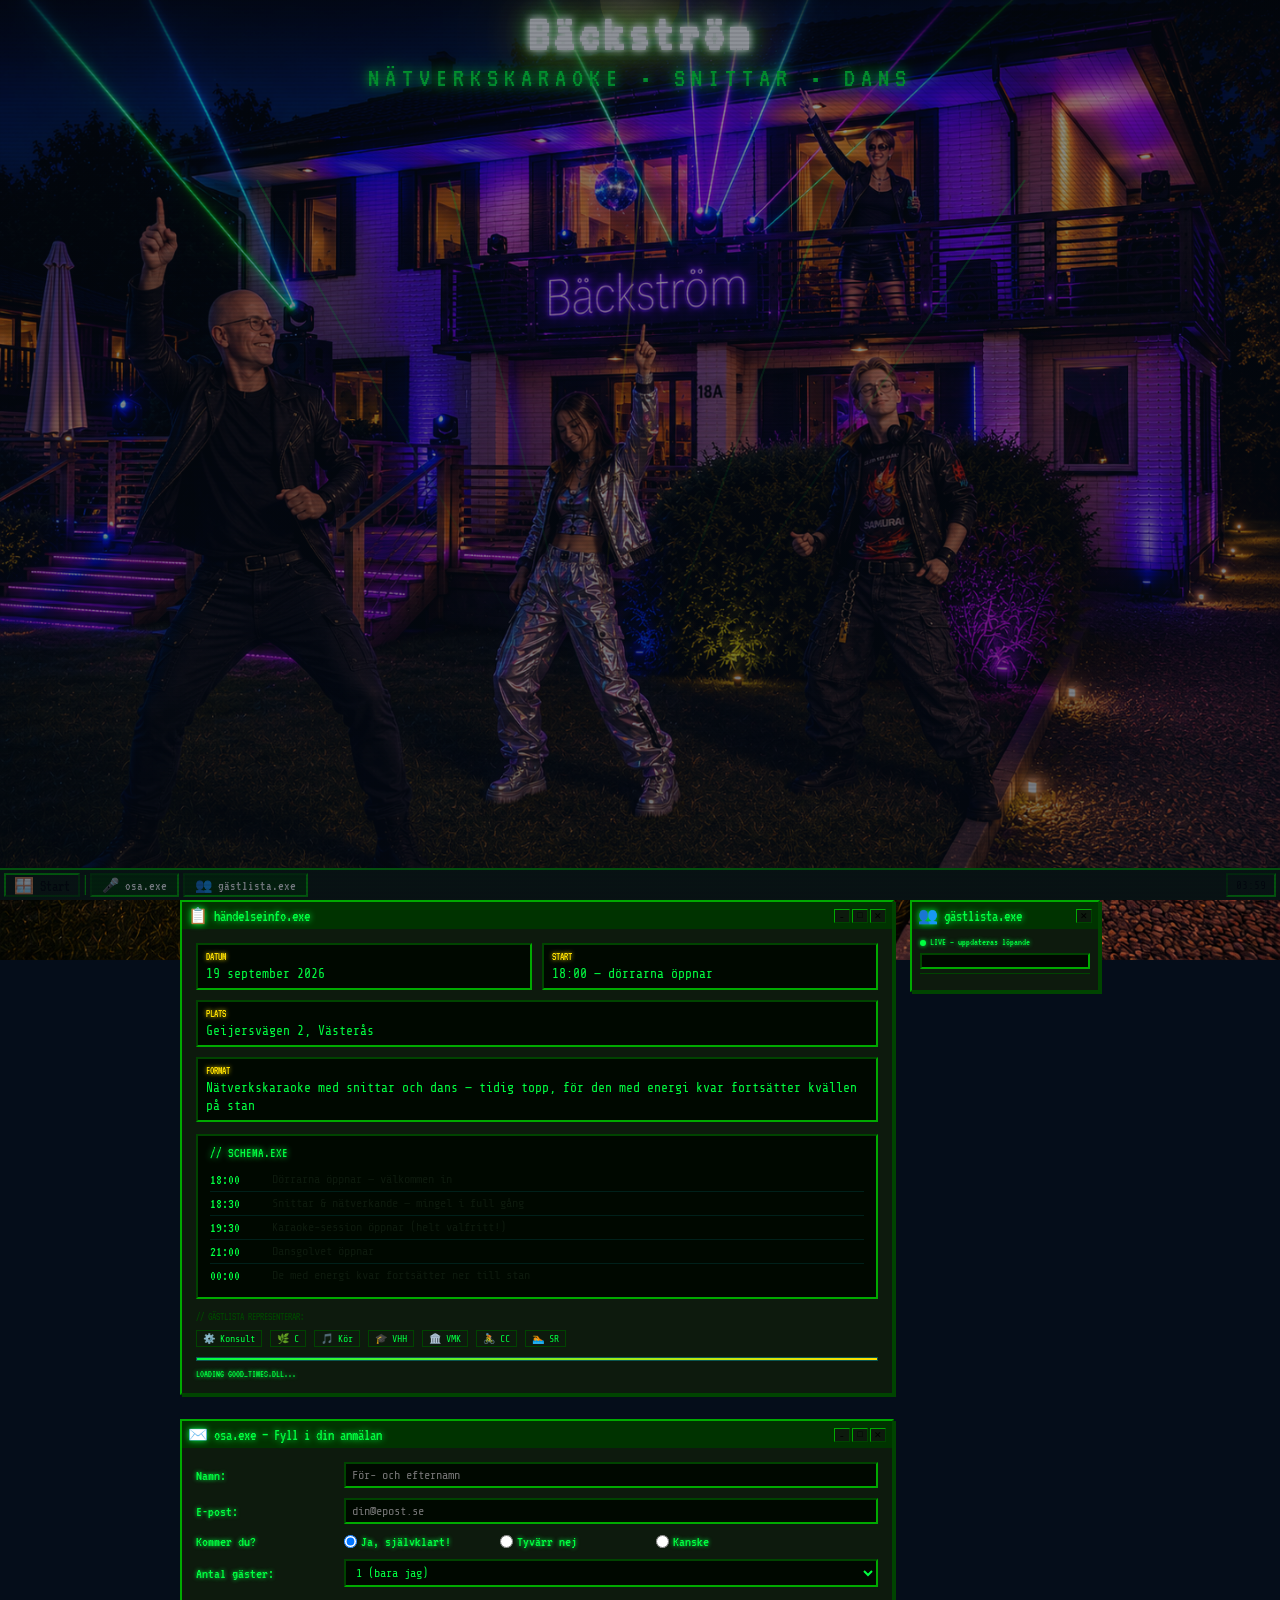
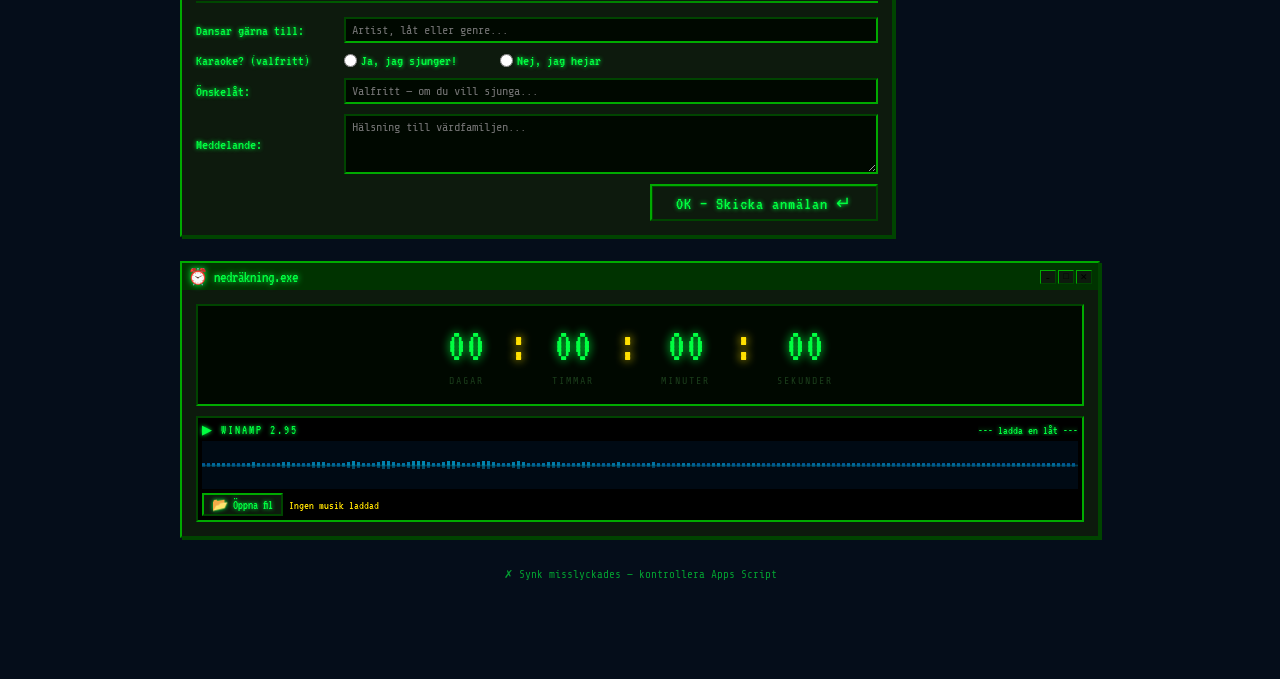
==== index.html @ 22a41041 "Rename backstrom_party (9).html to index.html" ====
﻿<!DOCTYPE html>
<html lang="sv">
<head>
<meta charset="UTF-8">
<meta name="viewport" content="width=device-width, initial-scale=1.0">
<title>Bäckström — Nätverkskaraoke 2026</title>
<link href="https://fonts.googleapis.com/css2?family=VT323&family=Share+Tech+Mono&display=swap" rel="stylesheet">
<style>
  :root {
    --neon-cyan: #00ff41;
    --neon-purple: #ffe000;
    --neon-green: #00ff41;
    --night-blue: #050d1a;
    --deep-navy: #000800;
    --win95-gray: #0d1a0d;
    --win95-dark: #1a3d1a;
    --win95-darker: #004400;
    --win95-light: #00aa00;
    --win95-blue: #003300;
  }

  * { margin: 0; padding: 0; box-sizing: border-box; }

  body {
    background: var(--night-blue) url('f44be5ad-2b08-467b-ac08-a666fe1b7e8d.png') center top / cover no-repeat fixed;
    color: var(--win95-gray);
    font-family: 'Share Tech Mono', monospace;
    min-height: 100vh;
    overflow-x: hidden;
    cursor: default;
  }

  body::before {
    content: '';
    position: fixed;
    top: 0; left: 0; right: 0; bottom: 0;
    background: linear-gradient(to bottom, rgba(5,13,26,0.45) 0%, rgba(5,13,26,0.55) 100%), repeating-linear-gradient(0deg, transparent, transparent 2px, rgba(0,0,0,0.08) 2px, rgba(0,0,0,0.08) 4px);
    pointer-events: none;
    z-index: 1000;
  }

  .laser-bg { position: fixed; top: 0; left: 0; right: 0; bottom: 0; overflow: hidden; z-index: 0; }
  .laser { position: absolute; top: 20%; width: 2px; height: 60vh; transform-origin: top center; opacity: 0.3; }
  .laser:nth-child(1) { left: 20%; background: linear-gradient(180deg, var(--neon-cyan), transparent); transform: rotate(-30deg); animation: laserpulse 3s ease-in-out infinite; }
  .laser:nth-child(2) { left: 35%; background: linear-gradient(180deg, var(--neon-green), transparent); transform: rotate(-15deg); animation: laserpulse 3.5s ease-in-out infinite 0.5s; }
  .laser:nth-child(3) { left: 50%; background: linear-gradient(180deg, var(--neon-purple), transparent); transform: rotate(5deg); animation: laserpulse 2.8s ease-in-out infinite 1s; }
  .laser:nth-child(4) { left: 65%; background: linear-gradient(180deg, var(--neon-cyan), transparent); transform: rotate(20deg); animation: laserpulse 4s ease-in-out infinite 0.3s; }
  .laser:nth-child(5) { left: 80%; background: linear-gradient(180deg, var(--neon-green), transparent); transform: rotate(35deg); animation: laserpulse 3.2s ease-in-out infinite 0.8s; }
  @keyframes laserpulse { 0%, 100% { opacity: 0.15; } 50% { opacity: 0.45; } }

  .disco-ball {
    position: fixed; top: -40px; left: 50%; transform: translateX(-50%);
    width: 80px; height: 80px; border-radius: 50%;
    background: radial-gradient(circle at 35% 35%, #ffffff, #aaaaaa 40%, #555555 80%, #222222);
    box-shadow: 0 0 20px rgba(255,255,255,0.3), 0 0 60px rgba(0,245,255,0.2);
    animation: discorotate 8s linear infinite; z-index: 2;
  }
  .disco-string { position: fixed; top: 0; left: 50%; width: 2px; height: 40px; background: rgba(192,192,192,0.5); z-index: 2; }
  @keyframes discorotate { from { transform: translateX(-50%) rotate(0deg); } to { transform: translateX(-50%) rotate(360deg); } }

  .desktop {
    position: relative; z-index: 10;
    min-height: 100vh;
    padding: 100vh 20px 80px;
    display: flex; flex-direction: column; align-items: center; gap: 24px;
  }

  /* Hero */
  .neon-sign {
    position: fixed;
    top: 0; left: 0; right: 0;
    text-align: center;
    z-index: 100;
    padding: 8px 0 6px;
    background: linear-gradient(to bottom, rgba(0,0,0,0.7) 0%, transparent 100%);
    pointer-events: none;
  }
  .neon-sign h1 {
    font-family: 'VT323', monospace;
    font-size: clamp(28px, 5vw, 52px);
    color: #fff;
    text-shadow: 0 0 7px #fff, 0 0 10px #fff, 0 0 21px #00ff41, 0 0 42px #ffe000, 0 0 82px #ffe000;
    animation: flicker 5s infinite; letter-spacing: 4px;
  }
  .neon-sign .subtitle {
    font-family: 'VT323', monospace; font-size: clamp(18px, 3vw, 28px);
    color: var(--neon-cyan);
    text-shadow: 0 0 10px var(--neon-cyan), 0 0 20px var(--neon-cyan);
    letter-spacing: 6px; text-transform: uppercase; margin-top: 4px;
  }
  @keyframes flicker {
    0%, 19%, 21%, 23%, 25%, 54%, 56%, 100% { text-shadow: 0 0 7px #fff, 0 0 10px #fff, 0 0 21px #00ff41, 0 0 42px #ffe000, 0 0 82px #ffe000; }
    20%, 24%, 55% { text-shadow: none; color: rgba(255,255,255,0.6); }
  }

  /* Layout row */
  .content-row {
    display: flex; gap: 16px; width: 100%; max-width: 920px; align-items: flex-start;
  }
  .content-main { flex: 1; display: flex; flex-direction: column; gap: 24px; min-width: 0; }
  .content-sidebar { width: 190px; flex-shrink: 0; }

  /* Win95 window */
  .win95-window {
    width: 100%;
    border: 2px solid;
    border-color: var(--win95-light) var(--win95-darker) var(--win95-darker) var(--win95-light);
    background: var(--win95-gray);
    box-shadow: 2px 2px 0 var(--win95-darker);
  }
  .win95-titlebar {
    background: var(--win95-blue); padding: 4px 6px;
    display: flex; align-items: center; justify-content: space-between; user-select: none;
  }
  .win95-titlebar .title { font-family: 'VT323', monospace; font-size: 16px; color: #00ff41; text-shadow: 0 0 6px #00ff41; display: flex; align-items: center; gap: 6px; }
  .win95-controls { display: flex; gap: 2px; }
  .win95-btn {
    width: 16px; height: 14px; background: var(--win95-gray);
    border: 1px solid; border-color: var(--win95-light) var(--win95-darker) var(--win95-darker) var(--win95-light);
    font-size: 9px; display: flex; align-items: center; justify-content: center;
    cursor: pointer; font-family: 'VT323', monospace; color: #000;
  }
  .win95-content { padding: 14px; }

  /* Event info */
  .event-info { display: grid; grid-template-columns: 1fr 1fr; gap: 10px; margin-bottom: 12px; }
  .info-field {
    background: #000800; border: 2px solid;
    border-color: var(--win95-darker) var(--win95-light) var(--win95-light) var(--win95-darker);
    padding: 6px 8px;
  }
  .info-field label { display: block; font-size: 11px; color: #ffe000; font-family: 'VT323', monospace; margin-bottom: 2px; text-shadow: 0 0 4px #ffe000; }
  .info-field span { font-size: 13px; color: #00ff41; font-family: 'Share Tech Mono', monospace; }
  .info-field.full { grid-column: 1 / -1; }

  /* Programme */
  .programme {
    background: var(--deep-navy); border: 2px solid;
    border-color: var(--win95-darker) var(--win95-light) var(--win95-light) var(--win95-darker);
    padding: 10px 12px; margin-bottom: 12px;
  }
  .programme-title { font-family: 'VT323', monospace; font-size: 14px; color: var(--neon-cyan); text-shadow: 0 0 6px var(--neon-cyan); margin-bottom: 8px; }
  .programme-item { display: flex; gap: 12px; padding: 4px 0; border-bottom: 1px solid rgba(0,245,255,0.1); font-size: 12px; }
  .programme-item:last-child { border-bottom: none; }
  .prog-time { color: var(--neon-green); min-width: 50px; font-family: 'VT323', monospace; font-size: 15px; }
  .prog-desc { color: var(--win95-gray); }

  /* Easter eggs */
  .easter-eggs { display: flex; gap: 8px; flex-wrap: wrap; margin-bottom: 10px; }
  .egg {
    font-size: 10px; color: #00ff41; border: 1px solid #004400;
    padding: 2px 6px; background: #0d1a0d; cursor: help; position: relative;
  }
  .egg:hover { background: #003300; color: #00ff41; text-shadow: 0 0 4px #00ff41; }
  .egg::after {
    content: attr(data-tip); position: absolute; bottom: 100%; left: 0;
    background: #003300; color: #00ff41; font-size: 10px; padding: 4px 8px;
    white-space: nowrap; display: none; border: 1px solid var(--win95-light); z-index: 100;
  }
  .egg:hover::after { display: block; }

  /* Progress */
  .neon-progress { height: 4px; background: rgba(0,245,255,0.1); border: 1px solid rgba(0,245,255,0.2); margin: 8px 0; overflow: hidden; }
  .neon-progress-fill { height: 100%; background: linear-gradient(90deg, var(--neon-cyan), var(--neon-purple)); box-shadow: 0 0 8px var(--neon-cyan); animation: progressscan 2s ease-in-out infinite; }
  @keyframes progressscan { 0% { width: 0%; opacity: 1; } 70% { width: 100%; opacity: 1; } 100% { width: 100%; opacity: 0; } }

  /* RSVP */
  .win95-form { display: flex; flex-direction: column; gap: 10px; }
  .form-row { display: flex; align-items: center; gap: 8px; }
  .form-row label { font-family: 'VT323', monospace; font-size: 15px; color: #00ff41; min-width: 140px; text-shadow: 0 0 4px #00ff41; }
  .win95-input, .win95-select, .win95-textarea {
    flex: 1; background: #000800; border: 2px solid;
    border-color: var(--win95-darker) var(--win95-light) var(--win95-light) var(--win95-darker);
    padding: 4px 6px; font-family: 'Share Tech Mono', monospace; font-size: 12px; color: #00ff41; outline: none;
  }
  .win95-input:focus, .win95-select:focus, .win95-textarea:focus { outline: 1px dotted #000; outline-offset: -3px; }
  .win95-textarea { resize: vertical; min-height: 60px; }
  .radio-group { display: flex; gap: 16px; flex: 1; }
  .radio-label { display: flex; align-items: center; gap: 4px; font-family: 'VT323', monospace; font-size: 15px; color: #00ff41; cursor: pointer; }
  .form-divider { height: 2px; background: linear-gradient(90deg, var(--win95-darker), var(--win95-light)); margin: 4px 0; }
  .win95-submit {
    background: var(--win95-gray); border: 2px solid;
    border-color: var(--win95-light) var(--win95-darker) var(--win95-darker) var(--win95-light);
    padding: 6px 24px; font-family: 'VT323', monospace; font-size: 18px; color: #00ff41;
    cursor: pointer; letter-spacing: 1px; box-shadow: 1px 1px 0 #004400 inset; text-shadow: 0 0 4px #00ff41;
  }
  .win95-submit:hover { background: #004400; color: #00ff41; text-shadow: 0 0 8px #00ff41; }
  .win95-submit:active { border-color: var(--win95-darker) var(--win95-light) var(--win95-light) var(--win95-darker); box-shadow: none; }

  /* Guest list sidebar */
  .guestlist-window { position: sticky; top: 20px; }
  .guestlist-inner {
    background: var(--deep-navy); border: 2px solid;
    border-color: var(--win95-darker) var(--win95-light) var(--win95-light) var(--win95-darker);
    padding: 6px; max-height: 580px; overflow-y: auto;
  }
  .guestlist-inner::-webkit-scrollbar { width: 12px; }
  .guestlist-inner::-webkit-scrollbar-track { background: var(--win95-gray); }
  .guestlist-inner::-webkit-scrollbar-thumb { background: var(--win95-gray); border: 2px solid; border-color: var(--win95-light) var(--win95-darker) var(--win95-darker) var(--win95-light); }
  .guest-entry { padding: 6px 4px; border-bottom: 1px solid rgba(0,245,255,0.12); }
  .guest-entry:last-child { border-bottom: none; }
  .guest-name { color: var(--neon-cyan); font-family: 'VT323', monospace; font-size: 15px; display: block; }
  .guest-meta { color: #ffe000; font-size: 10px; display: block; margin-top: 1px; }
  .guest-karaoke { color: var(--neon-green); font-size: 10px; }
  .guest-count { font-family: 'VT323', monospace; font-size: 12px; color: #ffe000; text-align: right; padding: 6px 4px 2px; border-top: 1px solid #004400; margin-top: 4px; }
  .live-dot { display: inline-block; width: 6px; height: 6px; border-radius: 50%; background: var(--neon-green); box-shadow: 0 0 4px var(--neon-green); animation: livepulse 1.5s ease-in-out infinite; margin-right: 4px; vertical-align: middle; }
  @keyframes livepulse { 0%, 100% { opacity: 1; } 50% { opacity: 0.3; } }

  /* Countdown */
  .countdown-window { width: 100%; max-width: 920px; }
  .countdown-display {
    background: var(--deep-navy); border: 2px solid;
    border-color: var(--win95-darker) var(--win95-light) var(--win95-light) var(--win95-darker);
    padding: 16px; display: flex; justify-content: center; gap: 24px;
  }
  .count-unit { text-align: center; }
  .count-number { font-family: 'VT323', monospace; font-size: 48px; color: var(--neon-cyan); text-shadow: 0 0 10px var(--neon-cyan); display: block; line-height: 1; }
  .count-label { font-size: 10px; color: var(--win95-dark); letter-spacing: 2px; text-transform: uppercase; }
  .count-sep { font-family: 'VT323', monospace; font-size: 48px; color: var(--neon-purple); text-shadow: 0 0 10px var(--neon-purple); line-height: 1; animation: blink 1s step-end infinite; }
  @keyframes blink { 50% { opacity: 0; } }

  /* Dialog */
  .dialog-overlay { display: none; position: fixed; top: 0; left: 0; right: 0; bottom: 0; background: rgba(0,0,0,0.5); z-index: 500; align-items: center; justify-content: center; }
  .dialog-overlay.active { display: flex; }
  .win95-dialog { background: #0d1a0d; border: 2px solid; border-color: var(--win95-light) var(--win95-darker) var(--win95-darker) var(--win95-light); width: 340px; box-shadow: 4px 4px 0 #000, 0 0 20px #00ff41; }
  .dialog-content { padding: 20px 16px; display: flex; gap: 16px; align-items: flex-start; }
  .dialog-icon { font-size: 32px; flex-shrink: 0; }
  .dialog-text { font-family: 'Share Tech Mono', monospace; font-size: 12px; color: #00ff41; line-height: 1.6; }
  .dialog-text strong { font-family: 'VT323', monospace; font-size: 16px; display: block; margin-bottom: 6px; }
  .dialog-buttons { padding: 0 16px 16px; display: flex; justify-content: center; }

  /* Taskbar */
  .taskbar { position: fixed; bottom: 0; left: 0; right: 0; height: 32px; background: var(--win95-gray); border-top: 2px solid var(--win95-light); display: flex; align-items: center; padding: 0 4px; gap: 4px; z-index: 200; }
  .start-btn { background: var(--win95-gray); border: 2px solid; border-color: var(--win95-light) var(--win95-darker) var(--win95-darker) var(--win95-light); padding: 2px 8px; font-family: 'VT323', monospace; font-size: 16px; display: flex; align-items: center; gap: 4px; cursor: pointer; height: 24px; }
  .taskbar-divider { width: 2px; height: 20px; border-left: 1px solid var(--win95-darker); border-right: 1px solid var(--win95-light); }
  .taskbar-clock { margin-left: auto; border: 2px solid; border-color: var(--win95-darker) var(--win95-light) var(--win95-light) var(--win95-darker); padding: 2px 8px; font-family: 'Share Tech Mono', monospace; font-size: 11px; color: #000; height: 24px; display: flex; align-items: center; }
  .taskbar-task { background: #003300; border: 2px solid; border-color: var(--win95-darker) var(--win95-light) var(--win95-light) var(--win95-darker); padding: 2px 10px; font-family: 'VT323', monospace; font-size: 14px; color: white; height: 24px; display: flex; align-items: center; }

  @media (max-width: 640px) {
    .content-row { flex-direction: column; }
    .content-sidebar { width: 100%; }
    .guestlist-window { position: static; }
    .event-info { grid-template-columns: 1fr; }
    .form-row { flex-direction: column; align-items: flex-start; }
    .win95-input, .win95-select, .win95-textarea { width: 100%; }
  }

  /* Winamp visualizer */
  .winamp-bar {
    margin-top: 10px;
    border: 2px solid;
    border-color: var(--win95-darker) var(--win95-light) var(--win95-light) var(--win95-darker);
    background: #000;
    padding: 4px;
  }
  .winamp-header {
    display: flex; justify-content: space-between; align-items: center;
    margin-bottom: 4px;
  }
  .winamp-label {
    font-family: 'VT323', monospace; font-size: 13px; color: var(--neon-green);
    text-shadow: 0 0 4px var(--neon-green); letter-spacing: 2px;
  }
  .winamp-track {
    font-family: 'VT323', monospace; font-size: 12px; color: var(--neon-cyan);
    overflow: hidden; white-space: nowrap; max-width: 60%;
    text-shadow: 0 0 4px var(--neon-cyan);
  }
  .winamp-canvas-wrap { position: relative; height: 48px; }
  canvas#visualizer { display: block; width: 100%; height: 48px; image-rendering: pixelated; }
  .winamp-upload {
    margin-top: 4px; display: flex; gap: 6px; align-items: center;
  }
  .winamp-upload label {
    background: #0d1a0d; border: 2px solid;
    border-color: var(--win95-light) var(--win95-darker) var(--win95-darker) var(--win95-light);
    font-family: 'VT323', monospace; font-size: 13px; color: #00ff41;
    padding: 2px 8px; cursor: pointer; text-shadow: 0 0 4px #00ff41;
  }
  .winamp-upload label:hover { background: #003300; color: #00ff41; }
  .winamp-upload label:active { border-color: var(--win95-darker) var(--win95-light) var(--win95-light) var(--win95-darker); }
  #audioFile { display: none; }
  .winamp-status { font-family: 'VT323', monospace; font-size: 12px; color: #ffe000; }
</style>
</head>
<body>

<div class="laser-bg">
  <div class="laser"></div><div class="laser"></div><div class="laser"></div>
  <div class="laser"></div><div class="laser"></div>
</div>
<div class="disco-string"></div>
<div class="disco-ball"></div>

<div class="desktop">

  <div class="neon-sign">
    <h1>Bäckström</h1>
    <div class="subtitle">Nätverkskaraoke &bull; Snittar &bull; Dans</div>
  </div>

  <!-- Main row: info+form left, guestlist right -->
  <div class="content-row">

    <div class="content-main">

      <!-- Event info -->
      <div class="win95-window">
        <div class="win95-titlebar">
          <div class="title"><span>📋</span> händelseinfo.exe</div>
          <div class="win95-controls"><div class="win95-btn">_</div><div class="win95-btn">□</div><div class="win95-btn">✕</div></div>
        </div>
        <div class="win95-content">
          <div class="event-info">
            <div class="info-field"><label>DATUM</label><span>19 september 2026</span></div>
            <div class="info-field"><label>START</label><span>18:00 — dörrarna öppnar</span></div>
            <div class="info-field full"><label>PLATS</label><span>Geijersvägen 2, Västerås</span></div>
            <div class="info-field full"><label>FORMAT</label><span>Nätverkskaraoke med snittar och dans — tidig topp, för den med energi kvar fortsätter kvällen på stan</span></div>
          </div>

          <div class="programme">
            <div class="programme-title">// SCHEMA.EXE</div>
            <div class="programme-item"><span class="prog-time">18:00</span><span class="prog-desc">Dörrarna öppnar — välkommen in</span></div>
            <div class="programme-item"><span class="prog-time">18:30</span><span class="prog-desc">Snittar & nätverkande — mingel i full gång</span></div>
            <div class="programme-item"><span class="prog-time">19:30</span><span class="prog-desc">Karaoke-session öppnar (helt valfritt!)</span></div>
            <div class="programme-item"><span class="prog-time">21:00</span><span class="prog-desc">Dansgolvet öppnar</span></div>
            <div class="programme-item"><span class="prog-time">00:00</span><span class="prog-desc">De med energi kvar fortsätter ner till stan</span></div>
          </div>

          <div style="margin-bottom:8px; font-size:11px; color: var(--win95-darker); font-family: 'VT323', monospace;">// GÄSTLISTA REPRESENTERAR:</div>
          <div class="easter-eggs">
            <div class="egg" data-tip="Konsultbranschen">⚙️ Konsult</div>
            <div class="egg" data-tip="Centerpartiet Västerås">🌿 C</div>
            <div class="egg" data-tip="Kören — stämmer upp">🎵 Kör</div>
            <div class="egg" data-tip="Högskolekamrater">🎓 VHH</div>
            <div class="egg" data-tip="Kommunen">🏛️ VMK</div>
            <div class="egg" data-tip="Cykelklubben">🚴 CC</div>
            <div class="egg" data-tip="SwimRun-entusiaster">🏊 SR</div>
          </div>
          <div class="neon-progress"><div class="neon-progress-fill"></div></div>
          <div style="font-size: 10px; color: #00ff41; font-family: 'VT323', monospace; text-shadow: 0 0 4px #00ff41;">LOADING GOOD_TIMES.DLL...</div>
        </div>
      </div>

      <!-- RSVP -->
      <div class="win95-window">
        <div class="win95-titlebar">
          <div class="title"><span>✉️</span> osa.exe — Fyll i din anmälan</div>
          <div class="win95-controls"><div class="win95-btn">_</div><div class="win95-btn">□</div><div class="win95-btn">✕</div></div>
        </div>
        <div class="win95-content">
          <div class="win95-form" id="rsvpForm">
            <div class="form-row">
              <label>Namn:</label>
              <input type="text" class="win95-input" id="name" placeholder="För- och efternamn">
            </div>
            <div class="form-row">
              <label>E-post:</label>
              <input type="email" class="win95-input" id="email" placeholder="din@epost.se">
            </div>
            <div class="form-row">
              <label>Kommer du?</label>
              <div class="radio-group">
                <label class="radio-label"><input type="radio" name="attending" value="ja" checked> Ja, självklart!</label>
                <label class="radio-label"><input type="radio" name="attending" value="nej"> Tyvärr nej</label>
                <label class="radio-label"><input type="radio" name="attending" value="kanske"> Kanske</label>
              </div>
            </div>
            <div class="form-row">
              <label>Antal gäster:</label>
              <select class="win95-select" id="guests">
                <option>1 (bara jag)</option><option>2</option><option>3</option><option>4+</option>
              </select>
            </div>
            <div class="form-divider"></div>
            <div class="form-row">
              <label>Dansar gärna till:</label>
              <input type="text" class="win95-input" id="allergies" placeholder="Artist, låt eller genre...">
            </div>
            <div class="form-row">
              <label>Karaoke? (valfritt)</label>
              <div class="radio-group">
                <label class="radio-label"><input type="radio" name="karaoke" value="ja"> Ja, jag sjunger!</label>
                <label class="radio-label"><input type="radio" name="karaoke" value="nej"> Nej, jag hejar</label>
              </div>
            </div>
            <div class="form-row">
              <label>Önskelåt:</label>
              <input type="text" class="win95-input" id="song" placeholder="Valfritt — om du vill sjunga...">
            </div>
            <div class="form-row">
              <label>Meddelande:</label>
              <textarea class="win95-textarea" id="message" placeholder="Hälsning till värdfamiljen..."></textarea>
            </div>
            <div style="display:flex; justify-content:flex-end;">
              <button class="win95-submit" onclick="submitRSVP()">OK — Skicka anmälan ↵</button>
            </div>
          </div>
        </div>
      </div>

    </div><!-- /content-main -->

    <!-- Sidebar: guest list -->
    <div class="content-sidebar">
      <div class="win95-window guestlist-window">
        <div class="win95-titlebar">
          <div class="title"><span>👥</span> gästlista.exe</div>
          <div class="win95-controls"><div class="win95-btn">✕</div></div>
        </div>
        <div class="win95-content" style="padding: 8px;">
          <div style="font-size:10px; color: #00ff41; font-family:'VT323',monospace; margin-bottom:6px; text-shadow: 0 0 4px #00ff41;">
            <span class="live-dot"></span>LIVE — uppdateras löpande
          </div>
          <div class="guestlist-inner" id="guestList">
          </div>
          <div class="guest-count" id="guestCountLine"></div>
        </div>
      </div>
    </div>

  </div><!-- /content-row -->

  <!-- Countdown at bottom -->
  <div class="win95-window countdown-window">
    <div class="win95-titlebar">
      <div class="title"><span>⏰</span> nedräkning.exe</div>
      <div class="win95-controls"><div class="win95-btn">_</div><div class="win95-btn">□</div><div class="win95-btn">✕</div></div>
    </div>
    <div class="win95-content">
      <div class="countdown-display">
        <div class="count-unit"><span class="count-number" id="days">--</span><span class="count-label">dagar</span></div>
        <span class="count-sep">:</span>
        <div class="count-unit"><span class="count-number" id="hours">--</span><span class="count-label">timmar</span></div>
        <span class="count-sep">:</span>
        <div class="count-unit"><span class="count-number" id="minutes">--</span><span class="count-label">minuter</span></div>
        <span class="count-sep">:</span>
        <div class="count-unit"><span class="count-number" id="seconds">--</span><span class="count-label">sekunder</span></div>
      </div>
    <div class="winamp-bar">
        <div class="winamp-header">
          <span class="winamp-label">▶ WINAMP 2.95</span>
          <span class="winamp-track" id="trackName">--- ladda en låt ---</span>
        </div>
        <div class="winamp-canvas-wrap">
          <canvas id="visualizer" height="48"></canvas>
        </div>
        <div class="winamp-upload">
          <label for="audioFile">📂 Öppna fil</label>
          <input type="file" id="audioFile" accept="audio/*">
          <span class="winamp-status" id="audioStatus">Ingen musik laddad</span>
        </div>
      </div>
    </div>
  </div>

  <!-- Sync status -->
  <div style="text-align:center; margin: 6px 0 18px; font-family: 'Share Tech Mono', monospace; font-size: 11px; color: #00ff41; opacity: 0.6;" id="syncStatus">
    ⟳ gästlista synkas var 30:e sekund
  </div>

</div><!-- /desktop -->

<!-- Taskbar -->
<div class="taskbar">
  <button class="start-btn">🪟 Start</button>
  <div class="taskbar-divider"></div>
  <div class="taskbar-task">🎤 osa.exe</div>
  <div class="taskbar-task">👥 gästlista.exe</div>
  <div class="taskbar-clock" id="tbclock">00:00</div>
</div>

<!-- Success dialog -->
<div class="dialog-overlay" id="successDialog">
  <div class="win95-dialog">
    <div class="win95-titlebar">
      <div class="title"><span>ℹ️</span> Bekräftelse</div>
      <div class="win95-controls"><div class="win95-btn">✕</div></div>
    </div>
    <div class="dialog-content">
      <div class="dialog-icon">🎉</div>
      <div class="dialog-text">
        <strong>Anmälan mottagen!</strong>
        Tack! Vi ses på Geijersvägen 2 den 19 september.<br><br>
        Kom sjungsugen och redo att nätverka.
      </div>
    </div>
    <div class="dialog-buttons">
      <button class="win95-submit" onclick="closeDialog()">OK</button>
    </div>
  </div>
</div>

<script>
function updateCountdown() {
  const target = new Date('2026-09-19T18:00:00');
  const now = new Date();
  const diff = target - now;
  if (diff <= 0) {
    ['days','hours','minutes','seconds'].forEach(id => document.getElementById(id).textContent = '00');
    return;
  }
  document.getElementById('days').textContent = String(Math.floor(diff / 86400000)).padStart(2,'0');
  document.getElementById('hours').textContent = String(Math.floor((diff % 86400000) / 3600000)).padStart(2,'0');
  document.getElementById('minutes').textContent = String(Math.floor((diff % 3600000) / 60000)).padStart(2,'0');
  document.getElementById('seconds').textContent = String(Math.floor((diff % 60000) / 1000)).padStart(2,'0');
}

function updateClock() {
  const now = new Date();
  document.getElementById('tbclock').textContent =
    String(now.getHours()).padStart(2,'0') + ':' + String(now.getMinutes()).padStart(2,'0');
}

const SCRIPT_URL = 'https://script.google.com/macros/s/AKfycbwgF_bPKcVhcRbNtDYSyPMgwi6J5Fx62vBF6IG13M0EPOFT8Xj6N_XhGBbDOHkXgHX5/exec';

function submitRSVP() {
  const name = document.getElementById('name').value.trim();
  if (!name) { alert('Ange ditt namn!'); return; }
  const attending = document.querySelector('input[name="attending"]:checked').value;
  const karaokeEl = document.querySelector('input[name="karaoke"]:checked');
  const karaoke = karaokeEl ? karaokeEl.value : 'nej';
  const guests = document.getElementById('guests').value;
  const allergies = document.getElementById('allergies').value.trim();
  const song = document.getElementById('song').value.trim();

  const email = document.getElementById('email').value.trim();
  const message = document.getElementById('message') ? document.getElementById('message').value.trim() : '';

  const btn = document.querySelector('#rsvpForm .win95-submit');
  if (btn) { btn.textContent = 'Skickar…'; btn.disabled = true; }

  // Skicka som form-data – fungerar med no-cors utan preflight
  const params = new URLSearchParams({ name, email, attending, karaoke, guests, allergies, song, message });

  fetch(SCRIPT_URL, {
    method: 'POST',
    mode: 'no-cors',
    body: params
  })
  .then(() => {
    document.getElementById('successDialog').classList.add('active');
    setTimeout(pollGuests, 2000);
  })
  .catch(() => {
    alert('Något gick fel vid skickning. Försök igen!');
    if (btn) { btn.textContent = 'OK — Skicka anmälan ↵'; btn.disabled = false; }
  });
}

function closeDialog() {
  document.getElementById('successDialog').classList.remove('active');
  // Återställ formuläret så fler kan anmäla sig
  const form = document.getElementById('rsvpForm');
  form.style.opacity = '1';
  form.style.pointerEvents = 'auto';
  form.querySelector('#name').value = '';
  form.querySelector('#email').value = '';
  form.querySelector('#allergies').value = '';
  form.querySelector('#song').value = '';
  if (form.querySelector('#message')) form.querySelector('#message').value = '';
  form.querySelector('#guests').selectedIndex = 0;
  const jaRadio = form.querySelector('input[name="attending"][value="ja"]');
  if (jaRadio) jaRadio.checked = true;
  const nejKaraoke = form.querySelector('input[name="karaoke"][value="nej"]');
  if (nejKaraoke) nejKaraoke.checked = true;
  const btn = form.querySelector('.win95-submit');
  if (btn) { btn.textContent = 'OK — Skicka anmälan ↵'; btn.disabled = false; }
}

function pollGuests() {
  const status = document.getElementById('syncStatus');
  if (status) status.textContent = '⟳ Synkar…';
  const script = document.createElement('script');
  script.onerror = function() {
    if (status) status.textContent = '✗ Synk misslyckades — kontrollera Apps Script';
    if (script.parentNode) script.parentNode.removeChild(script);
  };
  script.src = SCRIPT_URL + '?callback=handleGuests&t=' + Date.now();
  console.log('[poll] Hämtar:', script.src);
  document.body.appendChild(script);
  setTimeout(() => { if (script.parentNode) script.parentNode.removeChild(script); }, 6000);
}

window.handleGuests = function(data) {
  console.log('[handleGuests] Svar:', JSON.stringify(data));
  const status = document.getElementById('syncStatus');
  const now = new Date();
  const ts = String(now.getHours()).padStart(2,'0') + ':' +
             String(now.getMinutes()).padStart(2,'0') + ':' +
             String(now.getSeconds()).padStart(2,'0');
  if (status) status.textContent = '\u2713 Senast synkad: ' + ts;

  if (!data || !Array.isArray(data.guests)) {
    console.warn('[handleGuests] Oväntad struktur:', data);
    return;
  }
  const list = document.getElementById('guestList');
  list.innerHTML = '';
  let totalPersons = 0;
  data.guests.forEach(g => {
    if (String(g.attending).toLowerCase() === 'nej') return;
    const entry = document.createElement('div');
    entry.className = 'guest-entry';
    const num = parseInt(g.guests) || 1;
    totalPersons += num;
    const guestCount = num > 1 ? num + ' pers' : '1 pers';
    const karaokeText = String(g.karaoke).toLowerCase() === 'ja'
      ? `<span class="guest-karaoke">🎤 ${g.song ? g.song : 'Sjunger'}</span>`
      : '<span style="color:#ffe000;font-size:10px;">👏 Hejar</span>';
    const travolta = `<svg width="10" height="14" viewBox="0 0 10 14" style="display:inline-block;vertical-align:middle;margin-right:2px;image-rendering:pixelated" xmlns="http://www.w3.org/2000/svg"><rect x="3" y="0" width="4" height="3" fill="#00ff41"/><rect x="3" y="3" width="4" height="4" fill="#00ff41"/><rect x="7" y="2" width="2" height="2" fill="#00ff41"/><rect x="9" y="1" width="1" height="1" fill="#00ff41"/><rect x="1" y="5" width="2" height="2" fill="#00ff41"/><rect x="0" y="7" width="1" height="1" fill="#00ff41"/><rect x="3" y="7" width="2" height="4" fill="#00ff41"/><rect x="5" y="7" width="2" height="4" fill="#00ff41"/><rect x="2" y="11" width="2" height="2" fill="#00ff41"/><rect x="6" y="11" width="2" height="2" fill="#00ff41"/></svg>`;
    const danceText = g.allergies ? `<span style="color:#00ff41;font-size:10px;">${travolta}${g.allergies}</span>` : '';
    entry.innerHTML = `<span class="guest-name">${g.name}</span><span class="guest-meta">${guestCount}</span>${danceText}${karaokeText}`;
    list.appendChild(entry);
  });
  const count = list.querySelectorAll('.guest-entry').length;
  document.getElementById('guestCountLine').textContent = count + ' anmälda \u2022 ' + totalPersons + ' pers';
};

pollGuests();
setInterval(pollGuests, 30000);

updateCountdown();
updateClock();
setInterval(updateCountdown, 1000);
setInterval(updateClock, 10000);

// Winamp visualizer — scrolling waveform
const canvas = document.getElementById('visualizer');
const ctx2 = canvas.getContext('2d');
let audioCtx, analyser, source, animFrame;
let demoMode = true;

function resizeCanvas() { canvas.width = canvas.offsetWidth; }
resizeCanvas();
window.addEventListener('resize', resizeCanvas);

// ── TECHNO SEQUENCER ─────────────────────────────────────────────────
const BPM  = 132;
const spb  = 60 / BPM;
const sp16 = spb / 4;

let kickE = 0, bassE = 0, hatE = 0, claveE = 0, synthE = 0;
let phase16 = 0, fracT = 0, lastTS = null;
let totalBeats = 0; // global beat counter for melody phrase

const kickGrid  = new Set([0, 4, 8, 12]);
const hatGrid   = new Set([2, 6, 10, 14]);
const claveGrid = new Set([3, 7, 11]);
const bassGrid  = new Set([0, 2, 3, 4, 6, 8, 10, 11, 12, 14]);

// ── SCROLLING WAVEFORM BUFFER ─────────────────────────────────────────
// We keep a pixel-wide history buffer and shift it left each frame
let scrollBuf = null; // created on first draw

function getWaveformSample() {
  // Composite signal from all active instruments — gives realistic waveform shape
  const t = fracT; // 0-1 position within current 16th
  let sig = 0;
  // Kick: sine sweep downward
  sig += kickE  * Math.sin(2 * Math.PI * (160 - kickE * 120) * t * sp16) * 0.7;
  // Bass: sawtooth-ish via summed harmonics, filtered (low freq)
  sig += bassE  * (Math.sin(2 * Math.PI * 4 * t) * 0.5 +
                   Math.sin(2 * Math.PI * 8 * t) * 0.25 +
                   Math.sin(2 * Math.PI * 12 * t) * 0.12) * 0.5;
  // Hat: noise burst
  sig += hatE   * (Math.random() * 2 - 1) * 0.25;
  // Clave: short mid-freq ping
  sig += claveE * Math.sin(2 * Math.PI * 30 * t) * 0.3;
  // Synth: melodic sine
  sig += synthE * Math.sin(2 * Math.PI * 16 * t + Math.PI * fracT) * 0.45;
  return Math.max(-1, Math.min(1, sig));
}

function drawDemo(timestamp) {
  if (!demoMode) return;
  if (!lastTS) lastTS = timestamp;
  const dt = Math.min((timestamp - lastTS) / 1000, 0.05);
  lastTS = timestamp;

  // Advance sequencer
  fracT += dt / sp16;
  while (fracT >= 1) {
    fracT -= 1;
    phase16 = (phase16 + 1) % 16;
    totalBeats++;
    if (kickGrid.has(phase16))  kickE  = 1.0;
    if (hatGrid.has(phase16))   hatE   = 0.7;
    if (claveGrid.has(phase16)) claveE = 0.55;
    if (bassGrid.has(phase16))  bassE  = Math.min(1.0, bassE + 0.85);
  }

  // Decay
  kickE  *= Math.pow(0.001, dt / 0.06);
  bassE  *= Math.pow(0.001, dt / 0.22);
  hatE   *= Math.pow(0.001, dt / 0.04);
  claveE *= Math.pow(0.001, dt / 0.09);
  synthE *= Math.pow(0.001, dt / 0.38);

  resizeCanvas();
  const W = canvas.width, H = canvas.height;
  const mid = Math.floor(H / 2);

  // ── FREQUENCY BAND ENERGIES for bar heights ─────────────────────
  // Map instrument energies to 5 frequency bands (sub, bass, low-mid, hi-mid, hi)
  const bands = [
    Math.min(1, kickE * 0.95 + bassE * 0.1),                          // sub
    Math.min(1, bassE * 0.85 + kickE * 0.2),                          // bass
    Math.min(1, claveE * 0.7 + bassE * 0.25 + synthE * 0.15),         // low-mid
    Math.min(1, synthE * 0.7 + claveE * 0.3),                         // hi-mid
    Math.min(1, hatE * 0.8 + synthE * 0.2 + 0.02),                    // hi
  ];

  // ── DRAW ─────────────────────────────────────────────────────────
  ctx2.fillStyle = '#000a14';
  ctx2.fillRect(0, 0, W, H);

  const BAR_W = 3, GAP = 2, STEP = BAR_W + GAP;
  const numBars = Math.floor(W / STEP);
  const particles = [];

  for (let i = 0; i < numBars; i++) {
    const norm = i / numBars; // 0 = left (sub), 1 = right (hi)

    // Interpolate across bands
    const bandPos = norm * (bands.length - 1);
    const b0 = Math.floor(bandPos), b1 = Math.min(bands.length - 1, b0 + 1);
    const bf = bandPos - b0;
    let energy = bands[b0] * (1 - bf) + bands[b1] * bf;

    // Add per-bar shimmer so adjacent bars aren't identical
    energy += Math.sin(norm * Math.PI * numBars * 0.3 + fracT * 12) * 0.06;
    energy += Math.random() * 0.025;
    energy = Math.min(1, Math.max(0, energy));

    const barH = Math.max(2, Math.round(energy * (mid - 3)));
    const x = i * STEP;

    // ── Color: deep cyan → bright cyan → white at peaks (matches reference)
    let r, g, b;
    if (energy < 0.45) {
      const t2 = energy / 0.45;
      r = 0; g = Math.round(80 + t2 * 120); b = Math.round(140 + t2 * 80);
    } else if (energy < 0.78) {
      const t2 = (energy - 0.45) / 0.33;
      r = Math.round(t2 * 40); g = Math.round(200 + t2 * 55); b = 220;
    } else {
      const t2 = (energy - 0.78) / 0.22;
      r = Math.round(40 + t2 * 215); g = 255; b = Math.round(220 + t2 * 35);
    }
    const col = `rgb(${r},${g},${b})`;

    // ── Upper bar (above center)
    ctx2.fillStyle = col;
    ctx2.fillRect(x, mid - barH, BAR_W, barH);

    // ── Lower mirror (below center) — slightly dimmer
    ctx2.fillStyle = `rgba(${r},${g},${b},0.55)`;
    ctx2.fillRect(x, mid, BAR_W, barH);

    // ── Glow cap at top of upper bar
    if (energy > 0.55) {
      ctx2.fillStyle = `rgba(${r},${g},${b},0.9)`;
      ctx2.fillRect(x, mid - barH - 1, BAR_W, 2);
    }

    // ── Spawn particle at very high peaks
    if (energy > 0.82 && Math.random() < 0.35) {
      particles.push({ x: x + 1, y: mid - barH - 2 });
    }
  }

  // ── Glowing centerline
  const grad = ctx2.createLinearGradient(0, mid - 1, 0, mid + 2);
  grad.addColorStop(0, 'rgba(0,220,255,0.0)');
  grad.addColorStop(0.5, `rgba(0,220,255,${0.25 + kickE * 0.55})`);
  grad.addColorStop(1, 'rgba(0,220,255,0.0)');
  ctx2.fillStyle = grad;
  ctx2.fillRect(0, mid - 1, W, 3);

  // ── Sparkle particles
  for (const p of particles) {
    ctx2.fillStyle = `rgba(180,240,255,${0.5 + Math.random() * 0.5})`;
    ctx2.fillRect(p.x + Math.round((Math.random()-0.5)*6), p.y - Math.round(Math.random()*4), 1, 1);
  }

  requestAnimationFrame(drawDemo);
}
requestAnimationFrame(drawDemo);

// ── WEB AUDIO ENGINE ─────────────────────────────────────────────────
// Kick + hihat + rolling bass + 32-bar melodic synth phrase (~29 sec)
let beatAudioCtx = null;
let beatScheduled = false;

// Melodic synth phrase — 32 bars × 16 steps = 512 steps total (~29s at 132bpm)
// Notes in D minor pentatonic: D3=146.8, F3=174.6, G3=196, A3=220, C4=261.6, D4=293.7
// null = rest, number = frequency
const D3=146.8, F3=174.6, G3=196.0, A3=220.0, C4=261.6, D4=293.7, A2=110.0, F4=349.2;
// 32-step melodic phrase (2 bars), loops with variation
const melodyPhrase = [
  D3,  null, null, F3,   G3,  null, A3,  null,
  C4,  null, A3,   null, G3,  F3,   null, D3,
  null, A2,  null, D3,   F3,  null, G3,  null,
  A3,  C4,   null, A3,   D4,  null, F3,  null
];
// Second phrase variation — introduces higher notes after ~15s
const melodyPhrase2 = [
  G3,  null, null, A3,   C4,  null, D4,  null,
  F4,  null, D4,   null, C4,  A3,   null, G3,
  null, D3,  null, F3,   G3,  null, A3,  C4,
  D4,  null, C4,   A3,   G3,  null, A3,  null
];

function startBeat() {
  if (beatScheduled) return;
  beatScheduled = true;
  beatAudioCtx = new (window.AudioContext || window.webkitAudioContext)();

  const masterGain = beatAudioCtx.createGain();
  masterGain.gain.value = 0.13;
  masterGain.connect(beatAudioCtx.destination);

  const lpf = beatAudioCtx.createBiquadFilter();
  lpf.type = 'lowpass'; lpf.frequency.value = 7000;
  lpf.connect(masterGain);

  // Separate reverb-like chain for synth
  const synthGain = beatAudioCtx.createGain();
  synthGain.gain.value = 0.18;
  synthGain.connect(masterGain);

  function playKick(t) {
    const osc = beatAudioCtx.createOscillator();
    const g = beatAudioCtx.createGain();
    osc.connect(g); g.connect(lpf);
    osc.frequency.setValueAtTime(160, t);
    osc.frequency.exponentialRampToValueAtTime(40, t + 0.12);
    g.gain.setValueAtTime(1.0, t);
    g.gain.exponentialRampToValueAtTime(0.001, t + 0.35);
    osc.start(t); osc.stop(t + 0.36);
  }

  function playHat(t, open) {
    const len = open ? 0.12 : 0.035;
    const buf = beatAudioCtx.createBuffer(1, Math.ceil(beatAudioCtx.sampleRate * len), beatAudioCtx.sampleRate);
    const d = buf.getChannelData(0);
    for (let i = 0; i < d.length; i++) d[i] = Math.random() * 2 - 1;
    const src = beatAudioCtx.createBufferSource(); src.buffer = buf;
    const hpf = beatAudioCtx.createBiquadFilter();
    hpf.type = 'highpass'; hpf.frequency.value = open ? 7000 : 9500;
    const g = beatAudioCtx.createGain();
    src.connect(hpf); hpf.connect(g); g.connect(lpf);
    g.gain.setValueAtTime(open ? 0.30 : 0.16, t);
    g.gain.exponentialRampToValueAtTime(0.001, t + len);
    src.start(t); src.stop(t + len + 0.01);
  }

  function playBass(t, freq) {
    const osc = beatAudioCtx.createOscillator();
    osc.type = 'sawtooth';
    const filt = beatAudioCtx.createBiquadFilter();
    filt.type = 'lowpass'; filt.frequency.value = 380; filt.Q.value = 4;
    const g = beatAudioCtx.createGain();
    osc.connect(filt); filt.connect(g); g.connect(lpf);
    osc.frequency.value = freq;
    g.gain.setValueAtTime(0.55, t);
    g.gain.exponentialRampToValueAtTime(0.001, t + sp16 * 0.82);
    osc.start(t); osc.stop(t + sp16 * 0.85);
  }

  function playSynth(t, freq) {
    if (!freq) return;
    // Detuned dual oscillator for width
    const osc1 = beatAudioCtx.createOscillator();
    const osc2 = beatAudioCtx.createOscillator();
    osc1.type = 'sine'; osc2.type = 'sine';
    osc1.frequency.value = freq;
    osc2.frequency.value = freq * 1.005; // slight detune
    const g = beatAudioCtx.createGain();
    osc1.connect(g); osc2.connect(g); g.connect(synthGain);
    // ADSR: soft attack, hold, gentle release
    const dur = sp16 * 3.2;
    g.gain.setValueAtTime(0, t);
    g.gain.linearRampToValueAtTime(0.6, t + 0.04);
    g.gain.setValueAtTime(0.6, t + sp16 * 2);
    g.gain.linearRampToValueAtTime(0, t + dur);
    osc1.start(t); osc1.stop(t + dur + 0.05);
    osc2.start(t); osc2.stop(t + dur + 0.05);
    // Trigger synthE for visualizer
    synthE = 0.9;
  }

  const bassFreqs = [73.42,82.41,87.31,98.00,110.00,87.31,98.00,82.41,
                     73.42,82.41,87.31,98.00,110.00,87.31,98.00,110.00];

  let barCount = 0;
  let melodyStep = 0; // global step counter across all bars

  function scheduleBar(startTime) {
    const usePhrase2 = (barCount >= 8); // switch melody after ~8 bars (~14.5s)
    for (let step = 0; step < 16; step++) {
      const t = startTime + step * sp16;
      if (kickGrid.has(step))  playKick(t);
      if (hatGrid.has(step))   playHat(t, true);
      if (step % 2 === 0 && !kickGrid.has(step)) playHat(t, false);
      if (bassGrid.has(step))  playBass(t, bassFreqs[step]);

      // Melody: play on every other 16th (8th-note feel), skipping beats 1&3
      if (step % 2 === 0) {
        const phrase = usePhrase2 ? melodyPhrase2 : melodyPhrase;
        playSynth(t, phrase[melodyStep % 32]);
        melodyStep++;
      }
    }
    barCount++;
  }

  // One loop = 16 bars. Two loops = 32 bars. Fade starts bar 29, done by bar 33.
  const fadeStartBar = 29;
  const fadeDuration = spb * 4 * 4; // 4 bars to fade out

  let nextBarTime = beatAudioCtx.currentTime + 0.1;
  scheduleBar(nextBarTime);
  nextBarTime += spb * 4;

  const schedInterval = setInterval(() => {
    if (beatAudioCtx.state === 'suspended') return;
    if (barCount > 33) { clearInterval(schedInterval); return; }

    scheduleBar(nextBarTime);

    // Trigger fadeout at bar 29
    if (barCount === fadeStartBar) {
      masterGain.gain.setValueAtTime(0.13, nextBarTime);
      masterGain.gain.linearRampToValueAtTime(0, nextBarTime + fadeDuration);
    }

    nextBarTime += spb * 4;
  }, spb * 4 * 1000 * 0.75);
}

document.addEventListener('click',   () => { startBeat(); }, { once: false });
document.addEventListener('keydown', () => { startBeat(); }, { once: true  });
</script>
</body>
</html>
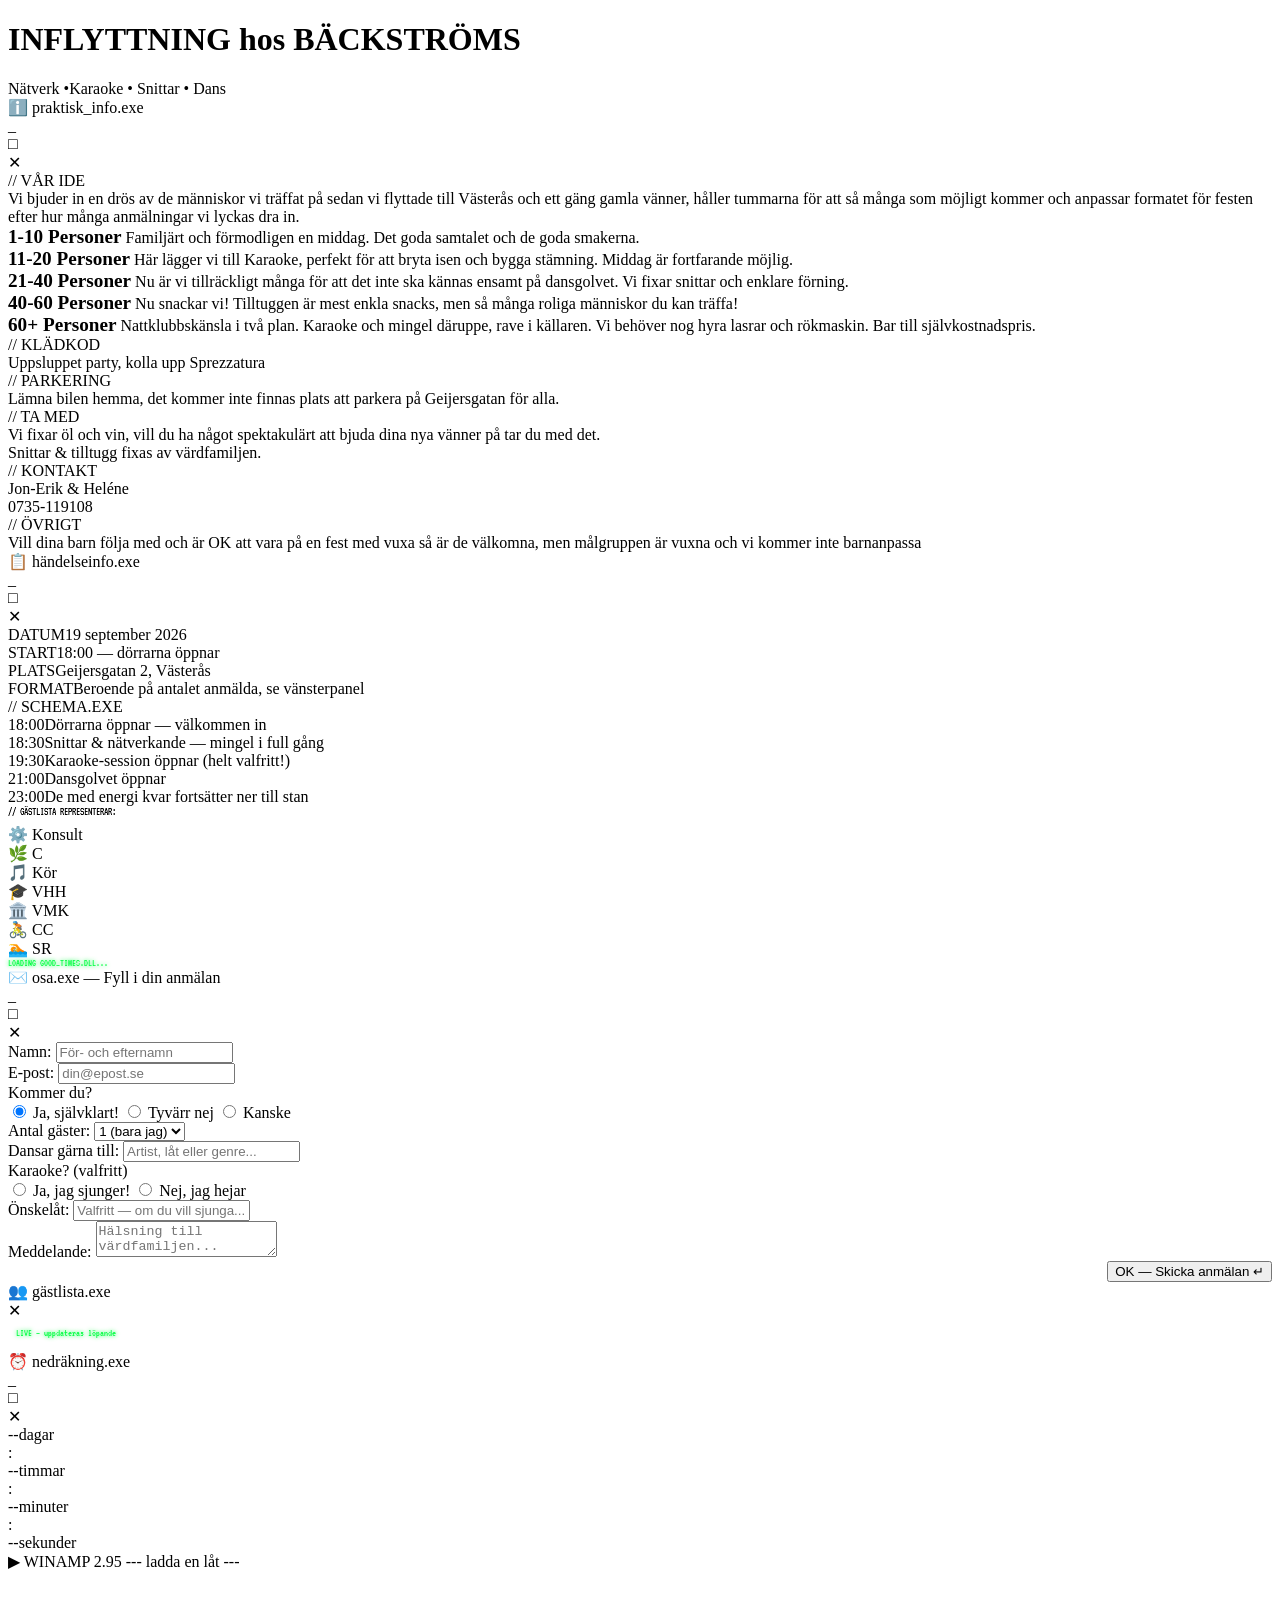
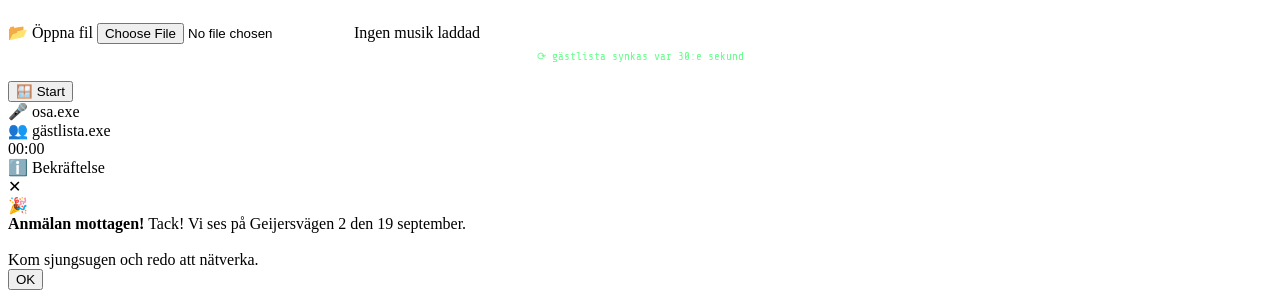
==== commit 88fd7707: "Update index.html Split the project into several files" ====
--- a/index.html
+++ b/index.html
@@ -1,287 +1,11 @@
-﻿<!DOCTYPE html>
+<!DOCTYPE html>
 <html lang="sv">
 <head>
 <meta charset="UTF-8">
 <meta name="viewport" content="width=device-width, initial-scale=1.0">
 <title>Bäckström — Nätverkskaraoke 2026</title>
 <link href="https://fonts.googleapis.com/css2?family=VT323&family=Share+Tech+Mono&display=swap" rel="stylesheet">
-<style>
-  :root {
-    --neon-cyan: #00ff41;
-    --neon-purple: #ffe000;
-    --neon-green: #00ff41;
-    --night-blue: #050d1a;
-    --deep-navy: #000800;
-    --win95-gray: #0d1a0d;
-    --win95-dark: #1a3d1a;
-    --win95-darker: #004400;
-    --win95-light: #00aa00;
-    --win95-blue: #003300;
-  }
-
-  * { margin: 0; padding: 0; box-sizing: border-box; }
-
-  body {
-    background: var(--night-blue) url('f44be5ad-2b08-467b-ac08-a666fe1b7e8d.png') center top / cover no-repeat fixed;
-    color: var(--win95-gray);
-    font-family: 'Share Tech Mono', monospace;
-    min-height: 100vh;
-    overflow-x: hidden;
-    cursor: default;
-  }
-
-  body::before {
-    content: '';
-    position: fixed;
-    top: 0; left: 0; right: 0; bottom: 0;
-    background: linear-gradient(to bottom, rgba(5,13,26,0.45) 0%, rgba(5,13,26,0.55) 100%), repeating-linear-gradient(0deg, transparent, transparent 2px, rgba(0,0,0,0.08) 2px, rgba(0,0,0,0.08) 4px);
-    pointer-events: none;
-    z-index: 1000;
-  }
-
-  .laser-bg { position: fixed; top: 0; left: 0; right: 0; bottom: 0; overflow: hidden; z-index: 0; }
-  .laser { position: absolute; top: 20%; width: 2px; height: 60vh; transform-origin: top center; opacity: 0.3; }
-  .laser:nth-child(1) { left: 20%; background: linear-gradient(180deg, var(--neon-cyan), transparent); transform: rotate(-30deg); animation: laserpulse 3s ease-in-out infinite; }
-  .laser:nth-child(2) { left: 35%; background: linear-gradient(180deg, var(--neon-green), transparent); transform: rotate(-15deg); animation: laserpulse 3.5s ease-in-out infinite 0.5s; }
-  .laser:nth-child(3) { left: 50%; background: linear-gradient(180deg, var(--neon-purple), transparent); transform: rotate(5deg); animation: laserpulse 2.8s ease-in-out infinite 1s; }
-  .laser:nth-child(4) { left: 65%; background: linear-gradient(180deg, var(--neon-cyan), transparent); transform: rotate(20deg); animation: laserpulse 4s ease-in-out infinite 0.3s; }
-  .laser:nth-child(5) { left: 80%; background: linear-gradient(180deg, var(--neon-green), transparent); transform: rotate(35deg); animation: laserpulse 3.2s ease-in-out infinite 0.8s; }
-  @keyframes laserpulse { 0%, 100% { opacity: 0.15; } 50% { opacity: 0.45; } }
-
-  .disco-ball {
-    position: fixed; top: -40px; left: 50%; transform: translateX(-50%);
-    width: 80px; height: 80px; border-radius: 50%;
-    background: radial-gradient(circle at 35% 35%, #ffffff, #aaaaaa 40%, #555555 80%, #222222);
-    box-shadow: 0 0 20px rgba(255,255,255,0.3), 0 0 60px rgba(0,245,255,0.2);
-    animation: discorotate 8s linear infinite; z-index: 2;
-  }
-  .disco-string { position: fixed; top: 0; left: 50%; width: 2px; height: 40px; background: rgba(192,192,192,0.5); z-index: 2; }
-  @keyframes discorotate { from { transform: translateX(-50%) rotate(0deg); } to { transform: translateX(-50%) rotate(360deg); } }
-
-  .desktop {
-    position: relative; z-index: 10;
-    min-height: 100vh;
-    padding: 100vh 20px 80px;
-    display: flex; flex-direction: column; align-items: center; gap: 24px;
-  }
-
-  /* Hero */
-  .neon-sign {
-    position: fixed;
-    top: 0; left: 0; right: 0;
-    text-align: center;
-    z-index: 100;
-    padding: 8px 0 6px;
-    background: linear-gradient(to bottom, rgba(0,0,0,0.7) 0%, transparent 100%);
-    pointer-events: none;
-  }
-  .neon-sign h1 {
-    font-family: 'VT323', monospace;
-    font-size: clamp(28px, 5vw, 52px);
-    color: #fff;
-    text-shadow: 0 0 7px #fff, 0 0 10px #fff, 0 0 21px #00ff41, 0 0 42px #ffe000, 0 0 82px #ffe000;
-    animation: flicker 5s infinite; letter-spacing: 4px;
-  }
-  .neon-sign .subtitle {
-    font-family: 'VT323', monospace; font-size: clamp(18px, 3vw, 28px);
-    color: var(--neon-cyan);
-    text-shadow: 0 0 10px var(--neon-cyan), 0 0 20px var(--neon-cyan);
-    letter-spacing: 6px; text-transform: uppercase; margin-top: 4px;
-  }
-  @keyframes flicker {
-    0%, 19%, 21%, 23%, 25%, 54%, 56%, 100% { text-shadow: 0 0 7px #fff, 0 0 10px #fff, 0 0 21px #00ff41, 0 0 42px #ffe000, 0 0 82px #ffe000; }
-    20%, 24%, 55% { text-shadow: none; color: rgba(255,255,255,0.6); }
-  }
-
-  /* Layout row */
-  .content-row {
-    display: flex; gap: 16px; width: 100%; max-width: 920px; align-items: flex-start;
-  }
-  .content-main { flex: 1; display: flex; flex-direction: column; gap: 24px; min-width: 0; }
-  .content-sidebar { width: 190px; flex-shrink: 0; }
-
-  /* Win95 window */
-  .win95-window {
-    width: 100%;
-    border: 2px solid;
-    border-color: var(--win95-light) var(--win95-darker) var(--win95-darker) var(--win95-light);
-    background: var(--win95-gray);
-    box-shadow: 2px 2px 0 var(--win95-darker);
-  }
-  .win95-titlebar {
-    background: var(--win95-blue); padding: 4px 6px;
-    display: flex; align-items: center; justify-content: space-between; user-select: none;
-  }
-  .win95-titlebar .title { font-family: 'VT323', monospace; font-size: 16px; color: #00ff41; text-shadow: 0 0 6px #00ff41; display: flex; align-items: center; gap: 6px; }
-  .win95-controls { display: flex; gap: 2px; }
-  .win95-btn {
-    width: 16px; height: 14px; background: var(--win95-gray);
-    border: 1px solid; border-color: var(--win95-light) var(--win95-darker) var(--win95-darker) var(--win95-light);
-    font-size: 9px; display: flex; align-items: center; justify-content: center;
-    cursor: pointer; font-family: 'VT323', monospace; color: #000;
-  }
-  .win95-content { padding: 14px; }
-
-  /* Event info */
-  .event-info { display: grid; grid-template-columns: 1fr 1fr; gap: 10px; margin-bottom: 12px; }
-  .info-field {
-    background: #000800; border: 2px solid;
-    border-color: var(--win95-darker) var(--win95-light) var(--win95-light) var(--win95-darker);
-    padding: 6px 8px;
-  }
-  .info-field label { display: block; font-size: 11px; color: #ffe000; font-family: 'VT323', monospace; margin-bottom: 2px; text-shadow: 0 0 4px #ffe000; }
-  .info-field span { font-size: 13px; color: #00ff41; font-family: 'Share Tech Mono', monospace; }
-  .info-field.full { grid-column: 1 / -1; }
-
-  /* Programme */
-  .programme {
-    background: var(--deep-navy); border: 2px solid;
-    border-color: var(--win95-darker) var(--win95-light) var(--win95-light) var(--win95-darker);
-    padding: 10px 12px; margin-bottom: 12px;
-  }
-  .programme-title { font-family: 'VT323', monospace; font-size: 14px; color: var(--neon-cyan); text-shadow: 0 0 6px var(--neon-cyan); margin-bottom: 8px; }
-  .programme-item { display: flex; gap: 12px; padding: 4px 0; border-bottom: 1px solid rgba(0,245,255,0.1); font-size: 12px; }
-  .programme-item:last-child { border-bottom: none; }
-  .prog-time { color: var(--neon-green); min-width: 50px; font-family: 'VT323', monospace; font-size: 15px; }
-  .prog-desc { color: var(--win95-gray); }
-
-  /* Easter eggs */
-  .easter-eggs { display: flex; gap: 8px; flex-wrap: wrap; margin-bottom: 10px; }
-  .egg {
-    font-size: 10px; color: #00ff41; border: 1px solid #004400;
-    padding: 2px 6px; background: #0d1a0d; cursor: help; position: relative;
-  }
-  .egg:hover { background: #003300; color: #00ff41; text-shadow: 0 0 4px #00ff41; }
-  .egg::after {
-    content: attr(data-tip); position: absolute; bottom: 100%; left: 0;
-    background: #003300; color: #00ff41; font-size: 10px; padding: 4px 8px;
-    white-space: nowrap; display: none; border: 1px solid var(--win95-light); z-index: 100;
-  }
-  .egg:hover::after { display: block; }
-
-  /* Progress */
-  .neon-progress { height: 4px; background: rgba(0,245,255,0.1); border: 1px solid rgba(0,245,255,0.2); margin: 8px 0; overflow: hidden; }
-  .neon-progress-fill { height: 100%; background: linear-gradient(90deg, var(--neon-cyan), var(--neon-purple)); box-shadow: 0 0 8px var(--neon-cyan); animation: progressscan 2s ease-in-out infinite; }
-  @keyframes progressscan { 0% { width: 0%; opacity: 1; } 70% { width: 100%; opacity: 1; } 100% { width: 100%; opacity: 0; } }
-
-  /* RSVP */
-  .win95-form { display: flex; flex-direction: column; gap: 10px; }
-  .form-row { display: flex; align-items: center; gap: 8px; }
-  .form-row label { font-family: 'VT323', monospace; font-size: 15px; color: #00ff41; min-width: 140px; text-shadow: 0 0 4px #00ff41; }
-  .win95-input, .win95-select, .win95-textarea {
-    flex: 1; background: #000800; border: 2px solid;
-    border-color: var(--win95-darker) var(--win95-light) var(--win95-light) var(--win95-darker);
-    padding: 4px 6px; font-family: 'Share Tech Mono', monospace; font-size: 12px; color: #00ff41; outline: none;
-  }
-  .win95-input:focus, .win95-select:focus, .win95-textarea:focus { outline: 1px dotted #000; outline-offset: -3px; }
-  .win95-textarea { resize: vertical; min-height: 60px; }
-  .radio-group { display: flex; gap: 16px; flex: 1; }
-  .radio-label { display: flex; align-items: center; gap: 4px; font-family: 'VT323', monospace; font-size: 15px; color: #00ff41; cursor: pointer; }
-  .form-divider { height: 2px; background: linear-gradient(90deg, var(--win95-darker), var(--win95-light)); margin: 4px 0; }
-  .win95-submit {
-    background: var(--win95-gray); border: 2px solid;
-    border-color: var(--win95-light) var(--win95-darker) var(--win95-darker) var(--win95-light);
-    padding: 6px 24px; font-family: 'VT323', monospace; font-size: 18px; color: #00ff41;
-    cursor: pointer; letter-spacing: 1px; box-shadow: 1px 1px 0 #004400 inset; text-shadow: 0 0 4px #00ff41;
-  }
-  .win95-submit:hover { background: #004400; color: #00ff41; text-shadow: 0 0 8px #00ff41; }
-  .win95-submit:active { border-color: var(--win95-darker) var(--win95-light) var(--win95-light) var(--win95-darker); box-shadow: none; }
-
-  /* Guest list sidebar */
-  .guestlist-window { position: sticky; top: 20px; }
-  .guestlist-inner {
-    background: var(--deep-navy); border: 2px solid;
-    border-color: var(--win95-darker) var(--win95-light) var(--win95-light) var(--win95-darker);
-    padding: 6px; max-height: 580px; overflow-y: auto;
-  }
-  .guestlist-inner::-webkit-scrollbar { width: 12px; }
-  .guestlist-inner::-webkit-scrollbar-track { background: var(--win95-gray); }
-  .guestlist-inner::-webkit-scrollbar-thumb { background: var(--win95-gray); border: 2px solid; border-color: var(--win95-light) var(--win95-darker) var(--win95-darker) var(--win95-light); }
-  .guest-entry { padding: 6px 4px; border-bottom: 1px solid rgba(0,245,255,0.12); }
-  .guest-entry:last-child { border-bottom: none; }
-  .guest-name { color: var(--neon-cyan); font-family: 'VT323', monospace; font-size: 15px; display: block; }
-  .guest-meta { color: #ffe000; font-size: 10px; display: block; margin-top: 1px; }
-  .guest-karaoke { color: var(--neon-green); font-size: 10px; }
-  .guest-count { font-family: 'VT323', monospace; font-size: 12px; color: #ffe000; text-align: right; padding: 6px 4px 2px; border-top: 1px solid #004400; margin-top: 4px; }
-  .live-dot { display: inline-block; width: 6px; height: 6px; border-radius: 50%; background: var(--neon-green); box-shadow: 0 0 4px var(--neon-green); animation: livepulse 1.5s ease-in-out infinite; margin-right: 4px; vertical-align: middle; }
-  @keyframes livepulse { 0%, 100% { opacity: 1; } 50% { opacity: 0.3; } }
-
-  /* Countdown */
-  .countdown-window { width: 100%; max-width: 920px; }
-  .countdown-display {
-    background: var(--deep-navy); border: 2px solid;
-    border-color: var(--win95-darker) var(--win95-light) var(--win95-light) var(--win95-darker);
-    padding: 16px; display: flex; justify-content: center; gap: 24px;
-  }
-  .count-unit { text-align: center; }
-  .count-number { font-family: 'VT323', monospace; font-size: 48px; color: var(--neon-cyan); text-shadow: 0 0 10px var(--neon-cyan); display: block; line-height: 1; }
-  .count-label { font-size: 10px; color: var(--win95-dark); letter-spacing: 2px; text-transform: uppercase; }
-  .count-sep { font-family: 'VT323', monospace; font-size: 48px; color: var(--neon-purple); text-shadow: 0 0 10px var(--neon-purple); line-height: 1; animation: blink 1s step-end infinite; }
-  @keyframes blink { 50% { opacity: 0; } }
-
-  /* Dialog */
-  .dialog-overlay { display: none; position: fixed; top: 0; left: 0; right: 0; bottom: 0; background: rgba(0,0,0,0.5); z-index: 500; align-items: center; justify-content: center; }
-  .dialog-overlay.active { display: flex; }
-  .win95-dialog { background: #0d1a0d; border: 2px solid; border-color: var(--win95-light) var(--win95-darker) var(--win95-darker) var(--win95-light); width: 340px; box-shadow: 4px 4px 0 #000, 0 0 20px #00ff41; }
-  .dialog-content { padding: 20px 16px; display: flex; gap: 16px; align-items: flex-start; }
-  .dialog-icon { font-size: 32px; flex-shrink: 0; }
-  .dialog-text { font-family: 'Share Tech Mono', monospace; font-size: 12px; color: #00ff41; line-height: 1.6; }
-  .dialog-text strong { font-family: 'VT323', monospace; font-size: 16px; display: block; margin-bottom: 6px; }
-  .dialog-buttons { padding: 0 16px 16px; display: flex; justify-content: center; }
-
-  /* Taskbar */
-  .taskbar { position: fixed; bottom: 0; left: 0; right: 0; height: 32px; background: var(--win95-gray); border-top: 2px solid var(--win95-light); display: flex; align-items: center; padding: 0 4px; gap: 4px; z-index: 200; }
-  .start-btn { background: var(--win95-gray); border: 2px solid; border-color: var(--win95-light) var(--win95-darker) var(--win95-darker) var(--win95-light); padding: 2px 8px; font-family: 'VT323', monospace; font-size: 16px; display: flex; align-items: center; gap: 4px; cursor: pointer; height: 24px; }
-  .taskbar-divider { width: 2px; height: 20px; border-left: 1px solid var(--win95-darker); border-right: 1px solid var(--win95-light); }
-  .taskbar-clock { margin-left: auto; border: 2px solid; border-color: var(--win95-darker) var(--win95-light) var(--win95-light) var(--win95-darker); padding: 2px 8px; font-family: 'Share Tech Mono', monospace; font-size: 11px; color: #000; height: 24px; display: flex; align-items: center; }
-  .taskbar-task { background: #003300; border: 2px solid; border-color: var(--win95-darker) var(--win95-light) var(--win95-light) var(--win95-darker); padding: 2px 10px; font-family: 'VT323', monospace; font-size: 14px; color: white; height: 24px; display: flex; align-items: center; }
-
-  @media (max-width: 640px) {
-    .content-row { flex-direction: column; }
-    .content-sidebar { width: 100%; }
-    .guestlist-window { position: static; }
-    .event-info { grid-template-columns: 1fr; }
-    .form-row { flex-direction: column; align-items: flex-start; }
-    .win95-input, .win95-select, .win95-textarea { width: 100%; }
-  }
-
-  /* Winamp visualizer */
-  .winamp-bar {
-    margin-top: 10px;
-    border: 2px solid;
-    border-color: var(--win95-darker) var(--win95-light) var(--win95-light) var(--win95-darker);
-    background: #000;
-    padding: 4px;
-  }
-  .winamp-header {
-    display: flex; justify-content: space-between; align-items: center;
-    margin-bottom: 4px;
-  }
-  .winamp-label {
-    font-family: 'VT323', monospace; font-size: 13px; color: var(--neon-green);
-    text-shadow: 0 0 4px var(--neon-green); letter-spacing: 2px;
-  }
-  .winamp-track {
-    font-family: 'VT323', monospace; font-size: 12px; color: var(--neon-cyan);
-    overflow: hidden; white-space: nowrap; max-width: 60%;
-    text-shadow: 0 0 4px var(--neon-cyan);
-  }
-  .winamp-canvas-wrap { position: relative; height: 48px; }
-  canvas#visualizer { display: block; width: 100%; height: 48px; image-rendering: pixelated; }
-  .winamp-upload {
-    margin-top: 4px; display: flex; gap: 6px; align-items: center;
-  }
-  .winamp-upload label {
-    background: #0d1a0d; border: 2px solid;
-    border-color: var(--win95-light) var(--win95-darker) var(--win95-darker) var(--win95-light);
-    font-family: 'VT323', monospace; font-size: 13px; color: #00ff41;
-    padding: 2px 8px; cursor: pointer; text-shadow: 0 0 4px #00ff41;
-  }
-  .winamp-upload label:hover { background: #003300; color: #00ff41; }
-  .winamp-upload label:active { border-color: var(--win95-darker) var(--win95-light) var(--win95-light) var(--win95-darker); }
-  #audioFile { display: none; }
-  .winamp-status { font-family: 'VT323', monospace; font-size: 12px; color: #ffe000; }
-</style>
+<link rel="stylesheet" href="styles.css">
 </head>
 <body>
 
@@ -295,13 +19,68 @@
 <div class="desktop">
 
   <div class="neon-sign">
-    <h1>Bäckström</h1>
-    <div class="subtitle">Nätverkskaraoke &bull; Snittar &bull; Dans</div>
-  </div>
-
-  <!-- Main row: info+form left, guestlist right -->
+    <h1>INFLYTTNING hos BÄCKSTRÖMS</h1>
+    <div class="subtitle">Nätverk &bull;Karaoke &bull; Snittar &bull; Dans</div>
+  </div>
+
+  <!-- Three-column row: info left | event+rsvp center | guestlist right -->
   <div class="content-row">
 
+    <!-- Left panel: practical party info -->
+    <div class="content-left">
+      <div class="win95-window info-window">
+        <div class="win95-titlebar">
+          <div class="title"><span>ℹ️</span> praktisk_info.exe</div>
+          <div class="win95-controls"><div class="win95-btn">_</div><div class="win95-btn">□</div><div class="win95-btn">✕</div></div>
+        </div>
+        <div class="win95-content">
+
+ <div class="info-section">
+            <div class="info-section-title">// VÅR IDE</div>
+            <div class="info-section-body">Vi bjuder in en drös av de människor vi träffat på sedan vi flyttade till Västerås och ett gäng gamla vänner, 
+		håller tummarna för att så många som möjligt kommer och anpassar formatet för festen efter hur många anmälningar vi lyckas dra in. </div>
+          </div>
+
+<div class="info-section">
+  <div class="info-section-body">
+    <strong style="font-size: 1.2em;">1-10 Personer</strong> Familjärt och förmodligen en middag. Det goda samtalet och de goda smakerna.<br>
+    <strong style="font-size: 1.2em;">11-20 Personer</strong> Här lägger vi till Karaoke, perfekt för att bryta isen och bygga stämning. Middag är fortfarande möjlig.<br>
+    <strong style="font-size: 1.2em;">21-40 Personer</strong> Nu är vi tillräckligt många för att det inte ska kännas ensamt på dansgolvet. Vi fixar snittar och enklare förning.<br>
+    <strong style="font-size: 1.2em;">40-60 Personer</strong> Nu snackar vi! Tilltuggen är mest enkla snacks, men så många roliga människor du kan träffa!<br>
+    <strong style="font-size: 1.2em;">60+ Personer</strong> Nattklubbskänsla i två plan. Karaoke och mingel däruppe, rave i källaren. Vi behöver nog hyra lasrar och rökmaskin. Bar till självkostnadspris.
+  </div>
+</div>
+          <div class="info-section">
+            <div class="info-section-title">// KLÄDKOD</div>
+            <div class="info-section-body">Uppsluppet party, kolla upp Sprezzatura</div>
+          </div>
+
+        
+          <div class="info-section">
+            <div class="info-section-title">// PARKERING</div>
+            <div class="info-section-body">Lämna bilen hemma, det kommer inte finnas plats att parkera på Geijersgatan för alla.</div>
+          </div>
+
+          <div class="info-section">
+            <div class="info-section-title">// TA MED</div>
+            <div class="info-section-body">Vi fixar öl och vin, vill du ha något spektakulärt att bjuda dina nya vänner på tar du med det. <br>Snittar &amp; tilltugg fixas av värdfamiljen.</div>
+          </div>
+
+          <div class="info-section">
+            <div class="info-section-title">// KONTAKT</div>
+            <div class="info-section-body">Jon-Erik &amp; Heléne <br>0735-119108</div>
+          </div>
+
+          <div class="info-section">
+            <div class="info-section-title">// ÖVRIGT</div>
+            <div class="info-section-body">Vill dina barn följa med och är OK att vara på en fest med vuxa så är de välkomna, men målgruppen är vuxna och vi kommer inte barnanpassa</div>
+          </div>
+
+        </div>
+      </div>
+    </div>
+
+    <!-- Center: event info + RSVP form -->
     <div class="content-main">
 
       <!-- Event info -->
@@ -314,17 +93,17 @@
           <div class="event-info">
             <div class="info-field"><label>DATUM</label><span>19 september 2026</span></div>
             <div class="info-field"><label>START</label><span>18:00 — dörrarna öppnar</span></div>
-            <div class="info-field full"><label>PLATS</label><span>Geijersvägen 2, Västerås</span></div>
-            <div class="info-field full"><label>FORMAT</label><span>Nätverkskaraoke med snittar och dans — tidig topp, för den med energi kvar fortsätter kvällen på stan</span></div>
+            <div class="info-field full"><label>PLATS</label><span>Geijersgatan 2, Västerås</span></div>
+            <div class="info-field full"><label>FORMAT</label><span>Beroende på antalet anmälda, se vänsterpanel</span></div>
           </div>
 
           <div class="programme">
             <div class="programme-title">// SCHEMA.EXE</div>
             <div class="programme-item"><span class="prog-time">18:00</span><span class="prog-desc">Dörrarna öppnar — välkommen in</span></div>
-            <div class="programme-item"><span class="prog-time">18:30</span><span class="prog-desc">Snittar & nätverkande — mingel i full gång</span></div>
+            <div class="programme-item"><span class="prog-time">18:30</span><span class="prog-desc">Snittar &amp; nätverkande — mingel i full gång</span></div>
             <div class="programme-item"><span class="prog-time">19:30</span><span class="prog-desc">Karaoke-session öppnar (helt valfritt!)</span></div>
             <div class="programme-item"><span class="prog-time">21:00</span><span class="prog-desc">Dansgolvet öppnar</span></div>
-            <div class="programme-item"><span class="prog-time">00:00</span><span class="prog-desc">De med energi kvar fortsätter ner till stan</span></div>
+            <div class="programme-item"><span class="prog-time">23:00</span><span class="prog-desc">De med energi kvar fortsätter ner till stan</span></div>
           </div>
 
           <div style="margin-bottom:8px; font-size:11px; color: var(--win95-darker); font-family: 'VT323', monospace;">// GÄSTLISTA REPRESENTERAR:</div>
@@ -401,7 +180,7 @@
 
     </div><!-- /content-main -->
 
-    <!-- Sidebar: guest list -->
+    <!-- Right sidebar: guest list -->
     <div class="content-sidebar">
       <div class="win95-window guestlist-window">
         <div class="win95-titlebar">
@@ -412,8 +191,7 @@
           <div style="font-size:10px; color: #00ff41; font-family:'VT323',monospace; margin-bottom:6px; text-shadow: 0 0 4px #00ff41;">
             <span class="live-dot"></span>LIVE — uppdateras löpande
           </div>
-          <div class="guestlist-inner" id="guestList">
-          </div>
+          <div class="guestlist-inner" id="guestList"></div>
           <div class="guest-count" id="guestCountLine"></div>
         </div>
       </div>
@@ -421,7 +199,7 @@
 
   </div><!-- /content-row -->
 
-  <!-- Countdown at bottom -->
+  <!-- Countdown -->
   <div class="win95-window countdown-window">
     <div class="win95-titlebar">
       <div class="title"><span>⏰</span> nedräkning.exe</div>
@@ -437,7 +215,7 @@
         <span class="count-sep">:</span>
         <div class="count-unit"><span class="count-number" id="seconds">--</span><span class="count-label">sekunder</span></div>
       </div>
-    <div class="winamp-bar">
+      <div class="winamp-bar">
         <div class="winamp-header">
           <span class="winamp-label">▶ WINAMP 2.95</span>
           <span class="winamp-track" id="trackName">--- ladda en låt ---</span>
@@ -491,457 +269,8 @@
   </div>
 </div>
 
-<script>
-function updateCountdown() {
-  const target = new Date('2026-09-19T18:00:00');
-  const now = new Date();
-  const diff = target - now;
-  if (diff <= 0) {
-    ['days','hours','minutes','seconds'].forEach(id => document.getElementById(id).textContent = '00');
-    return;
-  }
-  document.getElementById('days').textContent = String(Math.floor(diff / 86400000)).padStart(2,'0');
-  document.getElementById('hours').textContent = String(Math.floor((diff % 86400000) / 3600000)).padStart(2,'0');
-  document.getElementById('minutes').textContent = String(Math.floor((diff % 3600000) / 60000)).padStart(2,'0');
-  document.getElementById('seconds').textContent = String(Math.floor((diff % 60000) / 1000)).padStart(2,'0');
-}
-
-function updateClock() {
-  const now = new Date();
-  document.getElementById('tbclock').textContent =
-    String(now.getHours()).padStart(2,'0') + ':' + String(now.getMinutes()).padStart(2,'0');
-}
-
-const SCRIPT_URL = 'https://script.google.com/macros/s/AKfycbwgF_bPKcVhcRbNtDYSyPMgwi6J5Fx62vBF6IG13M0EPOFT8Xj6N_XhGBbDOHkXgHX5/exec';
-
-function submitRSVP() {
-  const name = document.getElementById('name').value.trim();
-  if (!name) { alert('Ange ditt namn!'); return; }
-  const attending = document.querySelector('input[name="attending"]:checked').value;
-  const karaokeEl = document.querySelector('input[name="karaoke"]:checked');
-  const karaoke = karaokeEl ? karaokeEl.value : 'nej';
-  const guests = document.getElementById('guests').value;
-  const allergies = document.getElementById('allergies').value.trim();
-  const song = document.getElementById('song').value.trim();
-
-  const email = document.getElementById('email').value.trim();
-  const message = document.getElementById('message') ? document.getElementById('message').value.trim() : '';
-
-  const btn = document.querySelector('#rsvpForm .win95-submit');
-  if (btn) { btn.textContent = 'Skickar…'; btn.disabled = true; }
-
-  // Skicka som form-data – fungerar med no-cors utan preflight
-  const params = new URLSearchParams({ name, email, attending, karaoke, guests, allergies, song, message });
-
-  fetch(SCRIPT_URL, {
-    method: 'POST',
-    mode: 'no-cors',
-    body: params
-  })
-  .then(() => {
-    document.getElementById('successDialog').classList.add('active');
-    setTimeout(pollGuests, 2000);
-  })
-  .catch(() => {
-    alert('Något gick fel vid skickning. Försök igen!');
-    if (btn) { btn.textContent = 'OK — Skicka anmälan ↵'; btn.disabled = false; }
-  });
-}
-
-function closeDialog() {
-  document.getElementById('successDialog').classList.remove('active');
-  // Återställ formuläret så fler kan anmäla sig
-  const form = document.getElementById('rsvpForm');
-  form.style.opacity = '1';
-  form.style.pointerEvents = 'auto';
-  form.querySelector('#name').value = '';
-  form.querySelector('#email').value = '';
-  form.querySelector('#allergies').value = '';
-  form.querySelector('#song').value = '';
-  if (form.querySelector('#message')) form.querySelector('#message').value = '';
-  form.querySelector('#guests').selectedIndex = 0;
-  const jaRadio = form.querySelector('input[name="attending"][value="ja"]');
-  if (jaRadio) jaRadio.checked = true;
-  const nejKaraoke = form.querySelector('input[name="karaoke"][value="nej"]');
-  if (nejKaraoke) nejKaraoke.checked = true;
-  const btn = form.querySelector('.win95-submit');
-  if (btn) { btn.textContent = 'OK — Skicka anmälan ↵'; btn.disabled = false; }
-}
-
-function pollGuests() {
-  const status = document.getElementById('syncStatus');
-  if (status) status.textContent = '⟳ Synkar…';
-  const script = document.createElement('script');
-  script.onerror = function() {
-    if (status) status.textContent = '✗ Synk misslyckades — kontrollera Apps Script';
-    if (script.parentNode) script.parentNode.removeChild(script);
-  };
-  script.src = SCRIPT_URL + '?callback=handleGuests&t=' + Date.now();
-  console.log('[poll] Hämtar:', script.src);
-  document.body.appendChild(script);
-  setTimeout(() => { if (script.parentNode) script.parentNode.removeChild(script); }, 6000);
-}
-
-window.handleGuests = function(data) {
-  console.log('[handleGuests] Svar:', JSON.stringify(data));
-  const status = document.getElementById('syncStatus');
-  const now = new Date();
-  const ts = String(now.getHours()).padStart(2,'0') + ':' +
-             String(now.getMinutes()).padStart(2,'0') + ':' +
-             String(now.getSeconds()).padStart(2,'0');
-  if (status) status.textContent = '\u2713 Senast synkad: ' + ts;
-
-  if (!data || !Array.isArray(data.guests)) {
-    console.warn('[handleGuests] Oväntad struktur:', data);
-    return;
-  }
-  const list = document.getElementById('guestList');
-  list.innerHTML = '';
-  let totalPersons = 0;
-  data.guests.forEach(g => {
-    if (String(g.attending).toLowerCase() === 'nej') return;
-    const entry = document.createElement('div');
-    entry.className = 'guest-entry';
-    const num = parseInt(g.guests) || 1;
-    totalPersons += num;
-    const guestCount = num > 1 ? num + ' pers' : '1 pers';
-    const karaokeText = String(g.karaoke).toLowerCase() === 'ja'
-      ? `<span class="guest-karaoke">🎤 ${g.song ? g.song : 'Sjunger'}</span>`
-      : '<span style="color:#ffe000;font-size:10px;">👏 Hejar</span>';
-    const travolta = `<svg width="10" height="14" viewBox="0 0 10 14" style="display:inline-block;vertical-align:middle;margin-right:2px;image-rendering:pixelated" xmlns="http://www.w3.org/2000/svg"><rect x="3" y="0" width="4" height="3" fill="#00ff41"/><rect x="3" y="3" width="4" height="4" fill="#00ff41"/><rect x="7" y="2" width="2" height="2" fill="#00ff41"/><rect x="9" y="1" width="1" height="1" fill="#00ff41"/><rect x="1" y="5" width="2" height="2" fill="#00ff41"/><rect x="0" y="7" width="1" height="1" fill="#00ff41"/><rect x="3" y="7" width="2" height="4" fill="#00ff41"/><rect x="5" y="7" width="2" height="4" fill="#00ff41"/><rect x="2" y="11" width="2" height="2" fill="#00ff41"/><rect x="6" y="11" width="2" height="2" fill="#00ff41"/></svg>`;
-    const danceText = g.allergies ? `<span style="color:#00ff41;font-size:10px;">${travolta}${g.allergies}</span>` : '';
-    entry.innerHTML = `<span class="guest-name">${g.name}</span><span class="guest-meta">${guestCount}</span>${danceText}${karaokeText}`;
-    list.appendChild(entry);
-  });
-  const count = list.querySelectorAll('.guest-entry').length;
-  document.getElementById('guestCountLine').textContent = count + ' anmälda \u2022 ' + totalPersons + ' pers';
-};
-
-pollGuests();
-setInterval(pollGuests, 30000);
-
-updateCountdown();
-updateClock();
-setInterval(updateCountdown, 1000);
-setInterval(updateClock, 10000);
-
-// Winamp visualizer — scrolling waveform
-const canvas = document.getElementById('visualizer');
-const ctx2 = canvas.getContext('2d');
-let audioCtx, analyser, source, animFrame;
-let demoMode = true;
-
-function resizeCanvas() { canvas.width = canvas.offsetWidth; }
-resizeCanvas();
-window.addEventListener('resize', resizeCanvas);
-
-// ── TECHNO SEQUENCER ─────────────────────────────────────────────────
-const BPM  = 132;
-const spb  = 60 / BPM;
-const sp16 = spb / 4;
-
-let kickE = 0, bassE = 0, hatE = 0, claveE = 0, synthE = 0;
-let phase16 = 0, fracT = 0, lastTS = null;
-let totalBeats = 0; // global beat counter for melody phrase
-
-const kickGrid  = new Set([0, 4, 8, 12]);
-const hatGrid   = new Set([2, 6, 10, 14]);
-const claveGrid = new Set([3, 7, 11]);
-const bassGrid  = new Set([0, 2, 3, 4, 6, 8, 10, 11, 12, 14]);
-
-// ── SCROLLING WAVEFORM BUFFER ─────────────────────────────────────────
-// We keep a pixel-wide history buffer and shift it left each frame
-let scrollBuf = null; // created on first draw
-
-function getWaveformSample() {
-  // Composite signal from all active instruments — gives realistic waveform shape
-  const t = fracT; // 0-1 position within current 16th
-  let sig = 0;
-  // Kick: sine sweep downward
-  sig += kickE  * Math.sin(2 * Math.PI * (160 - kickE * 120) * t * sp16) * 0.7;
-  // Bass: sawtooth-ish via summed harmonics, filtered (low freq)
-  sig += bassE  * (Math.sin(2 * Math.PI * 4 * t) * 0.5 +
-                   Math.sin(2 * Math.PI * 8 * t) * 0.25 +
-                   Math.sin(2 * Math.PI * 12 * t) * 0.12) * 0.5;
-  // Hat: noise burst
-  sig += hatE   * (Math.random() * 2 - 1) * 0.25;
-  // Clave: short mid-freq ping
-  sig += claveE * Math.sin(2 * Math.PI * 30 * t) * 0.3;
-  // Synth: melodic sine
-  sig += synthE * Math.sin(2 * Math.PI * 16 * t + Math.PI * fracT) * 0.45;
-  return Math.max(-1, Math.min(1, sig));
-}
-
-function drawDemo(timestamp) {
-  if (!demoMode) return;
-  if (!lastTS) lastTS = timestamp;
-  const dt = Math.min((timestamp - lastTS) / 1000, 0.05);
-  lastTS = timestamp;
-
-  // Advance sequencer
-  fracT += dt / sp16;
-  while (fracT >= 1) {
-    fracT -= 1;
-    phase16 = (phase16 + 1) % 16;
-    totalBeats++;
-    if (kickGrid.has(phase16))  kickE  = 1.0;
-    if (hatGrid.has(phase16))   hatE   = 0.7;
-    if (claveGrid.has(phase16)) claveE = 0.55;
-    if (bassGrid.has(phase16))  bassE  = Math.min(1.0, bassE + 0.85);
-  }
-
-  // Decay
-  kickE  *= Math.pow(0.001, dt / 0.06);
-  bassE  *= Math.pow(0.001, dt / 0.22);
-  hatE   *= Math.pow(0.001, dt / 0.04);
-  claveE *= Math.pow(0.001, dt / 0.09);
-  synthE *= Math.pow(0.001, dt / 0.38);
-
-  resizeCanvas();
-  const W = canvas.width, H = canvas.height;
-  const mid = Math.floor(H / 2);
-
-  // ── FREQUENCY BAND ENERGIES for bar heights ─────────────────────
-  // Map instrument energies to 5 frequency bands (sub, bass, low-mid, hi-mid, hi)
-  const bands = [
-    Math.min(1, kickE * 0.95 + bassE * 0.1),                          // sub
-    Math.min(1, bassE * 0.85 + kickE * 0.2),                          // bass
-    Math.min(1, claveE * 0.7 + bassE * 0.25 + synthE * 0.15),         // low-mid
-    Math.min(1, synthE * 0.7 + claveE * 0.3),                         // hi-mid
-    Math.min(1, hatE * 0.8 + synthE * 0.2 + 0.02),                    // hi
-  ];
-
-  // ── DRAW ─────────────────────────────────────────────────────────
-  ctx2.fillStyle = '#000a14';
-  ctx2.fillRect(0, 0, W, H);
-
-  const BAR_W = 3, GAP = 2, STEP = BAR_W + GAP;
-  const numBars = Math.floor(W / STEP);
-  const particles = [];
-
-  for (let i = 0; i < numBars; i++) {
-    const norm = i / numBars; // 0 = left (sub), 1 = right (hi)
-
-    // Interpolate across bands
-    const bandPos = norm * (bands.length - 1);
-    const b0 = Math.floor(bandPos), b1 = Math.min(bands.length - 1, b0 + 1);
-    const bf = bandPos - b0;
-    let energy = bands[b0] * (1 - bf) + bands[b1] * bf;
-
-    // Add per-bar shimmer so adjacent bars aren't identical
-    energy += Math.sin(norm * Math.PI * numBars * 0.3 + fracT * 12) * 0.06;
-    energy += Math.random() * 0.025;
-    energy = Math.min(1, Math.max(0, energy));
-
-    const barH = Math.max(2, Math.round(energy * (mid - 3)));
-    const x = i * STEP;
-
-    // ── Color: deep cyan → bright cyan → white at peaks (matches reference)
-    let r, g, b;
-    if (energy < 0.45) {
-      const t2 = energy / 0.45;
-      r = 0; g = Math.round(80 + t2 * 120); b = Math.round(140 + t2 * 80);
-    } else if (energy < 0.78) {
-      const t2 = (energy - 0.45) / 0.33;
-      r = Math.round(t2 * 40); g = Math.round(200 + t2 * 55); b = 220;
-    } else {
-      const t2 = (energy - 0.78) / 0.22;
-      r = Math.round(40 + t2 * 215); g = 255; b = Math.round(220 + t2 * 35);
-    }
-    const col = `rgb(${r},${g},${b})`;
-
-    // ── Upper bar (above center)
-    ctx2.fillStyle = col;
-    ctx2.fillRect(x, mid - barH, BAR_W, barH);
-
-    // ── Lower mirror (below center) — slightly dimmer
-    ctx2.fillStyle = `rgba(${r},${g},${b},0.55)`;
-    ctx2.fillRect(x, mid, BAR_W, barH);
-
-    // ── Glow cap at top of upper bar
-    if (energy > 0.55) {
-      ctx2.fillStyle = `rgba(${r},${g},${b},0.9)`;
-      ctx2.fillRect(x, mid - barH - 1, BAR_W, 2);
-    }
-
-    // ── Spawn particle at very high peaks
-    if (energy > 0.82 && Math.random() < 0.35) {
-      particles.push({ x: x + 1, y: mid - barH - 2 });
-    }
-  }
-
-  // ── Glowing centerline
-  const grad = ctx2.createLinearGradient(0, mid - 1, 0, mid + 2);
-  grad.addColorStop(0, 'rgba(0,220,255,0.0)');
-  grad.addColorStop(0.5, `rgba(0,220,255,${0.25 + kickE * 0.55})`);
-  grad.addColorStop(1, 'rgba(0,220,255,0.0)');
-  ctx2.fillStyle = grad;
-  ctx2.fillRect(0, mid - 1, W, 3);
-
-  // ── Sparkle particles
-  for (const p of particles) {
-    ctx2.fillStyle = `rgba(180,240,255,${0.5 + Math.random() * 0.5})`;
-    ctx2.fillRect(p.x + Math.round((Math.random()-0.5)*6), p.y - Math.round(Math.random()*4), 1, 1);
-  }
-
-  requestAnimationFrame(drawDemo);
-}
-requestAnimationFrame(drawDemo);
-
-// ── WEB AUDIO ENGINE ─────────────────────────────────────────────────
-// Kick + hihat + rolling bass + 32-bar melodic synth phrase (~29 sec)
-let beatAudioCtx = null;
-let beatScheduled = false;
-
-// Melodic synth phrase — 32 bars × 16 steps = 512 steps total (~29s at 132bpm)
-// Notes in D minor pentatonic: D3=146.8, F3=174.6, G3=196, A3=220, C4=261.6, D4=293.7
-// null = rest, number = frequency
-const D3=146.8, F3=174.6, G3=196.0, A3=220.0, C4=261.6, D4=293.7, A2=110.0, F4=349.2;
-// 32-step melodic phrase (2 bars), loops with variation
-const melodyPhrase = [
-  D3,  null, null, F3,   G3,  null, A3,  null,
-  C4,  null, A3,   null, G3,  F3,   null, D3,
-  null, A2,  null, D3,   F3,  null, G3,  null,
-  A3,  C4,   null, A3,   D4,  null, F3,  null
-];
-// Second phrase variation — introduces higher notes after ~15s
-const melodyPhrase2 = [
-  G3,  null, null, A3,   C4,  null, D4,  null,
-  F4,  null, D4,   null, C4,  A3,   null, G3,
-  null, D3,  null, F3,   G3,  null, A3,  C4,
-  D4,  null, C4,   A3,   G3,  null, A3,  null
-];
-
-function startBeat() {
-  if (beatScheduled) return;
-  beatScheduled = true;
-  beatAudioCtx = new (window.AudioContext || window.webkitAudioContext)();
-
-  const masterGain = beatAudioCtx.createGain();
-  masterGain.gain.value = 0.13;
-  masterGain.connect(beatAudioCtx.destination);
-
-  const lpf = beatAudioCtx.createBiquadFilter();
-  lpf.type = 'lowpass'; lpf.frequency.value = 7000;
-  lpf.connect(masterGain);
-
-  // Separate reverb-like chain for synth
-  const synthGain = beatAudioCtx.createGain();
-  synthGain.gain.value = 0.18;
-  synthGain.connect(masterGain);
-
-  function playKick(t) {
-    const osc = beatAudioCtx.createOscillator();
-    const g = beatAudioCtx.createGain();
-    osc.connect(g); g.connect(lpf);
-    osc.frequency.setValueAtTime(160, t);
-    osc.frequency.exponentialRampToValueAtTime(40, t + 0.12);
-    g.gain.setValueAtTime(1.0, t);
-    g.gain.exponentialRampToValueAtTime(0.001, t + 0.35);
-    osc.start(t); osc.stop(t + 0.36);
-  }
-
-  function playHat(t, open) {
-    const len = open ? 0.12 : 0.035;
-    const buf = beatAudioCtx.createBuffer(1, Math.ceil(beatAudioCtx.sampleRate * len), beatAudioCtx.sampleRate);
-    const d = buf.getChannelData(0);
-    for (let i = 0; i < d.length; i++) d[i] = Math.random() * 2 - 1;
-    const src = beatAudioCtx.createBufferSource(); src.buffer = buf;
-    const hpf = beatAudioCtx.createBiquadFilter();
-    hpf.type = 'highpass'; hpf.frequency.value = open ? 7000 : 9500;
-    const g = beatAudioCtx.createGain();
-    src.connect(hpf); hpf.connect(g); g.connect(lpf);
-    g.gain.setValueAtTime(open ? 0.30 : 0.16, t);
-    g.gain.exponentialRampToValueAtTime(0.001, t + len);
-    src.start(t); src.stop(t + len + 0.01);
-  }
-
-  function playBass(t, freq) {
-    const osc = beatAudioCtx.createOscillator();
-    osc.type = 'sawtooth';
-    const filt = beatAudioCtx.createBiquadFilter();
-    filt.type = 'lowpass'; filt.frequency.value = 380; filt.Q.value = 4;
-    const g = beatAudioCtx.createGain();
-    osc.connect(filt); filt.connect(g); g.connect(lpf);
-    osc.frequency.value = freq;
-    g.gain.setValueAtTime(0.55, t);
-    g.gain.exponentialRampToValueAtTime(0.001, t + sp16 * 0.82);
-    osc.start(t); osc.stop(t + sp16 * 0.85);
-  }
-
-  function playSynth(t, freq) {
-    if (!freq) return;
-    // Detuned dual oscillator for width
-    const osc1 = beatAudioCtx.createOscillator();
-    const osc2 = beatAudioCtx.createOscillator();
-    osc1.type = 'sine'; osc2.type = 'sine';
-    osc1.frequency.value = freq;
-    osc2.frequency.value = freq * 1.005; // slight detune
-    const g = beatAudioCtx.createGain();
-    osc1.connect(g); osc2.connect(g); g.connect(synthGain);
-    // ADSR: soft attack, hold, gentle release
-    const dur = sp16 * 3.2;
-    g.gain.setValueAtTime(0, t);
-    g.gain.linearRampToValueAtTime(0.6, t + 0.04);
-    g.gain.setValueAtTime(0.6, t + sp16 * 2);
-    g.gain.linearRampToValueAtTime(0, t + dur);
-    osc1.start(t); osc1.stop(t + dur + 0.05);
-    osc2.start(t); osc2.stop(t + dur + 0.05);
-    // Trigger synthE for visualizer
-    synthE = 0.9;
-  }
-
-  const bassFreqs = [73.42,82.41,87.31,98.00,110.00,87.31,98.00,82.41,
-                     73.42,82.41,87.31,98.00,110.00,87.31,98.00,110.00];
-
-  let barCount = 0;
-  let melodyStep = 0; // global step counter across all bars
-
-  function scheduleBar(startTime) {
-    const usePhrase2 = (barCount >= 8); // switch melody after ~8 bars (~14.5s)
-    for (let step = 0; step < 16; step++) {
-      const t = startTime + step * sp16;
-      if (kickGrid.has(step))  playKick(t);
-      if (hatGrid.has(step))   playHat(t, true);
-      if (step % 2 === 0 && !kickGrid.has(step)) playHat(t, false);
-      if (bassGrid.has(step))  playBass(t, bassFreqs[step]);
-
-      // Melody: play on every other 16th (8th-note feel), skipping beats 1&3
-      if (step % 2 === 0) {
-        const phrase = usePhrase2 ? melodyPhrase2 : melodyPhrase;
-        playSynth(t, phrase[melodyStep % 32]);
-        melodyStep++;
-      }
-    }
-    barCount++;
-  }
-
-  // One loop = 16 bars. Two loops = 32 bars. Fade starts bar 29, done by bar 33.
-  const fadeStartBar = 29;
-  const fadeDuration = spb * 4 * 4; // 4 bars to fade out
-
-  let nextBarTime = beatAudioCtx.currentTime + 0.1;
-  scheduleBar(nextBarTime);
-  nextBarTime += spb * 4;
-
-  const schedInterval = setInterval(() => {
-    if (beatAudioCtx.state === 'suspended') return;
-    if (barCount > 33) { clearInterval(schedInterval); return; }
-
-    scheduleBar(nextBarTime);
-
-    // Trigger fadeout at bar 29
-    if (barCount === fadeStartBar) {
-      masterGain.gain.setValueAtTime(0.13, nextBarTime);
-      masterGain.gain.linearRampToValueAtTime(0, nextBarTime + fadeDuration);
-    }
-
-    nextBarTime += spb * 4;
-  }, spb * 4 * 1000 * 0.75);
-}
-
-document.addEventListener('click',   () => { startBeat(); }, { once: false });
-document.addEventListener('keydown', () => { startBeat(); }, { once: true  });
-</script>
+<script src="js/visualizer.js"></script>
+<script src="js/guestlist.js"></script>
+<script src="js/rsvp.js"></script>
 </body>
 </html>
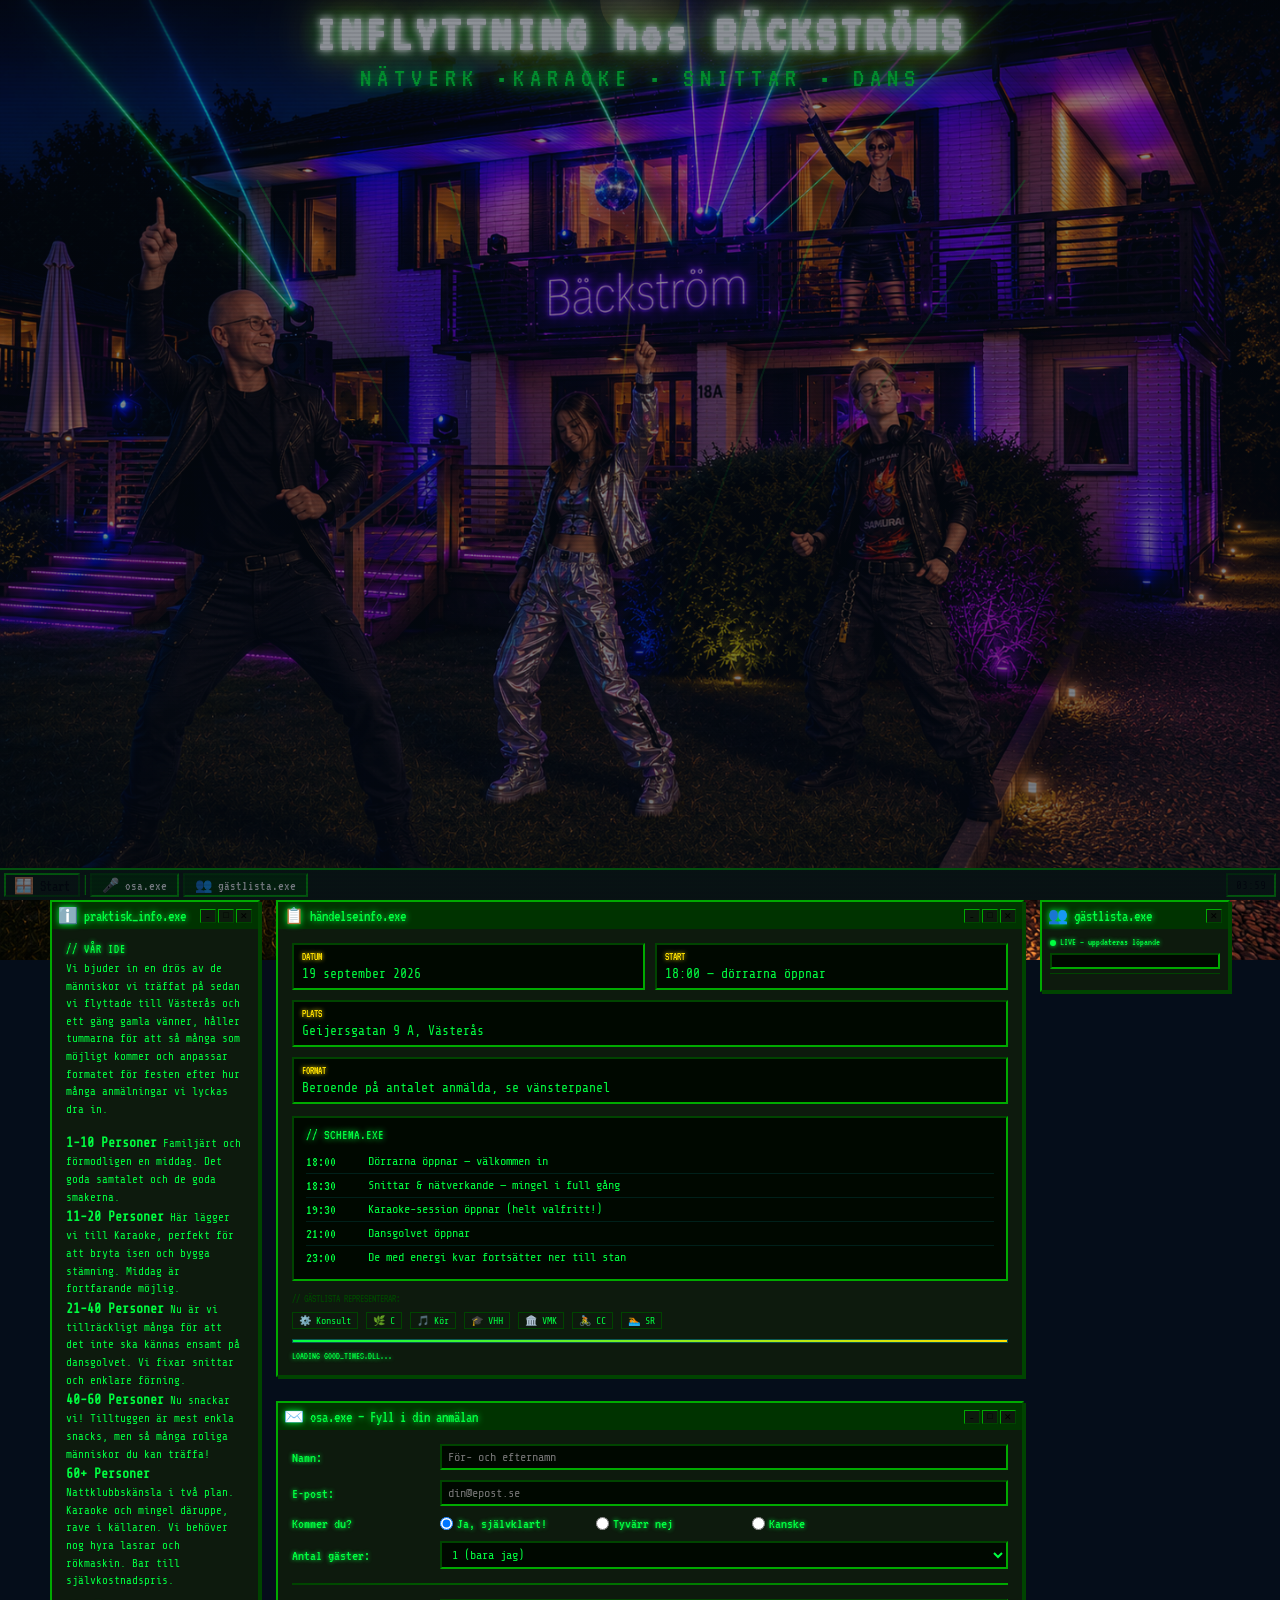
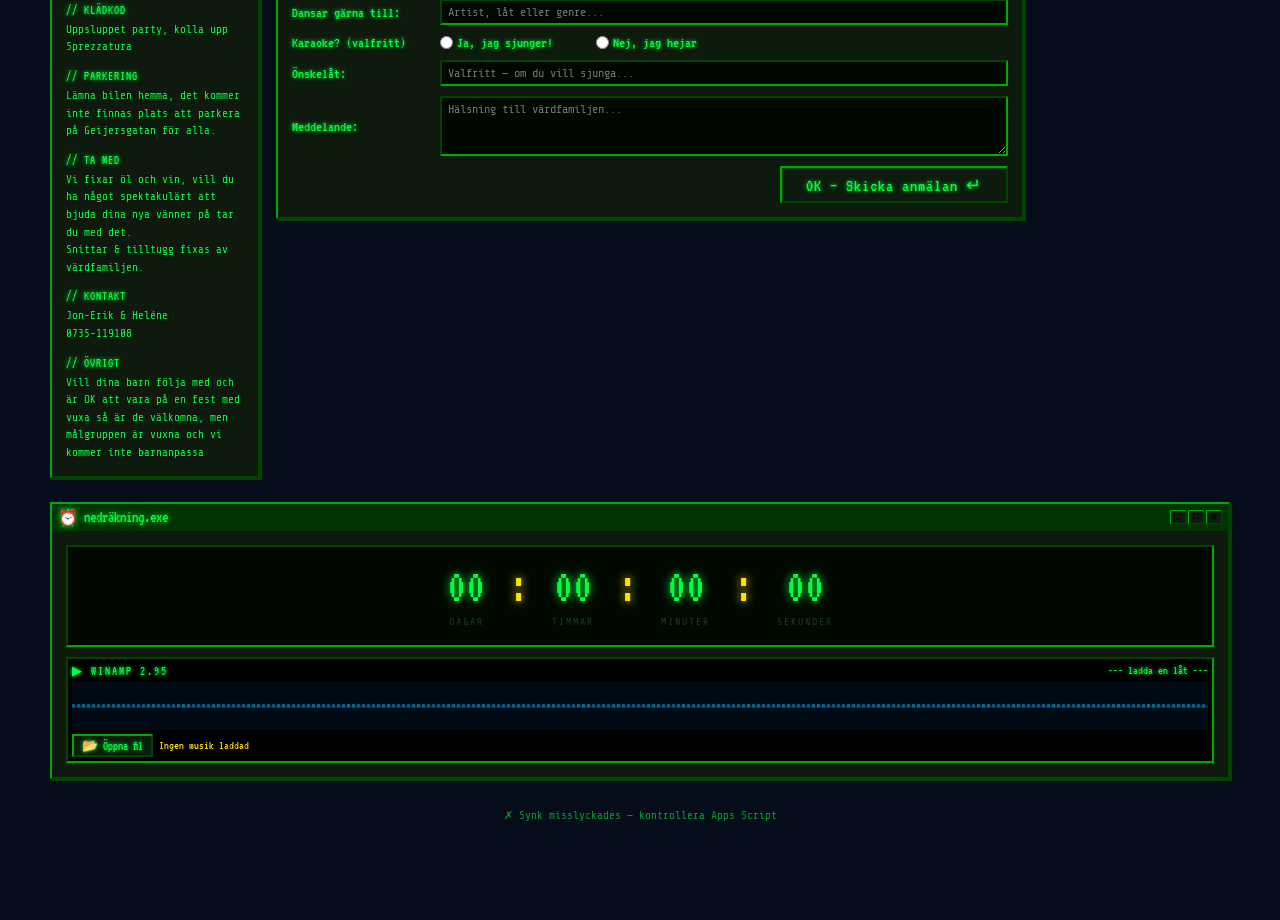
==== commit 10ee37f3: "Update index.html Updated adress" ====
--- a/index.html
+++ b/index.html
@@ -93,7 +93,7 @@
           <div class="event-info">
             <div class="info-field"><label>DATUM</label><span>19 september 2026</span></div>
             <div class="info-field"><label>START</label><span>18:00 — dörrarna öppnar</span></div>
-            <div class="info-field full"><label>PLATS</label><span>Geijersgatan 2, Västerås</span></div>
+            <div class="info-field full"><label>PLATS</label><span>Geijersgatan 9 A, Västerås</span></div>
             <div class="info-field full"><label>FORMAT</label><span>Beroende på antalet anmälda, se vänsterpanel</span></div>
           </div>
 
--- a/styles.css
+++ b/styles.css
@@ -0,0 +1,295 @@
+:root {
+  --neon-cyan: #00ff41;
+  --neon-purple: #ffe000;
+  --neon-green: #00ff41;
+  --night-blue: #050d1a;
+  --deep-navy: #000800;
+  --win95-gray: #0d1a0d;
+  --win95-dark: #1a3d1a;
+  --win95-darker: #004400;
+  --win95-light: #00aa00;
+  --win95-blue: #003300;
+}
+
+* { margin: 0; padding: 0; box-sizing: border-box; }
+
+body {
+  background: var(--night-blue) url('f44be5ad-2b08-467b-ac08-a666fe1b7e8d.png') center top / cover no-repeat fixed;
+  color: var(--win95-gray);
+  font-family: 'Share Tech Mono', monospace;
+  min-height: 100vh;
+  overflow-x: hidden;
+  cursor: default;
+}
+
+body::before {
+  content: '';
+  position: fixed;
+  top: 0; left: 0; right: 0; bottom: 0;
+  background: linear-gradient(to bottom, rgba(5,13,26,0.45) 0%, rgba(5,13,26,0.55) 100%), repeating-linear-gradient(0deg, transparent, transparent 2px, rgba(0,0,0,0.08) 2px, rgba(0,0,0,0.08) 4px);
+  pointer-events: none;
+  z-index: 1000;
+}
+
+.laser-bg { position: fixed; top: 0; left: 0; right: 0; bottom: 0; overflow: hidden; z-index: 0; }
+.laser { position: absolute; top: 20%; width: 2px; height: 60vh; transform-origin: top center; opacity: 0.3; }
+.laser:nth-child(1) { left: 20%; background: linear-gradient(180deg, var(--neon-cyan), transparent); transform: rotate(-30deg); animation: laserpulse 3s ease-in-out infinite; }
+.laser:nth-child(2) { left: 35%; background: linear-gradient(180deg, var(--neon-green), transparent); transform: rotate(-15deg); animation: laserpulse 3.5s ease-in-out infinite 0.5s; }
+.laser:nth-child(3) { left: 50%; background: linear-gradient(180deg, var(--neon-purple), transparent); transform: rotate(5deg); animation: laserpulse 2.8s ease-in-out infinite 1s; }
+.laser:nth-child(4) { left: 65%; background: linear-gradient(180deg, var(--neon-cyan), transparent); transform: rotate(20deg); animation: laserpulse 4s ease-in-out infinite 0.3s; }
+.laser:nth-child(5) { left: 80%; background: linear-gradient(180deg, var(--neon-green), transparent); transform: rotate(35deg); animation: laserpulse 3.2s ease-in-out infinite 0.8s; }
+@keyframes laserpulse { 0%, 100% { opacity: 0.15; } 50% { opacity: 0.45; } }
+
+.disco-ball {
+  position: fixed; top: -40px; left: 50%; transform: translateX(-50%);
+  width: 80px; height: 80px; border-radius: 50%;
+  background: radial-gradient(circle at 35% 35%, #ffffff, #aaaaaa 40%, #555555 80%, #222222);
+  box-shadow: 0 0 20px rgba(255,255,255,0.3), 0 0 60px rgba(0,245,255,0.2);
+  animation: discorotate 8s linear infinite; z-index: 2;
+}
+.disco-string { position: fixed; top: 0; left: 50%; width: 2px; height: 40px; background: rgba(192,192,192,0.5); z-index: 2; }
+@keyframes discorotate { from { transform: translateX(-50%) rotate(0deg); } to { transform: translateX(-50%) rotate(360deg); } }
+
+.desktop {
+  position: relative; z-index: 10;
+  min-height: 100vh;
+  padding: 100vh 20px 80px;
+  display: flex; flex-direction: column; align-items: center; gap: 24px;
+}
+
+/* Hero */
+.neon-sign {
+  position: fixed;
+  top: 0; left: 0; right: 0;
+  text-align: center;
+  z-index: 100;
+  padding: 8px 0 6px;
+  background: linear-gradient(to bottom, rgba(0,0,0,0.7) 0%, transparent 100%);
+  pointer-events: none;
+}
+.neon-sign h1 {
+  font-family: 'VT323', monospace;
+  font-size: clamp(28px, 5vw, 52px);
+  color: #fff;
+  text-shadow: 0 0 7px #fff, 0 0 10px #fff, 0 0 21px #00ff41, 0 0 42px #ffe000, 0 0 82px #ffe000;
+  animation: flicker 5s infinite; letter-spacing: 4px;
+}
+.neon-sign .subtitle {
+  font-family: 'VT323', monospace; font-size: clamp(18px, 3vw, 28px);
+  color: var(--neon-cyan);
+  text-shadow: 0 0 10px var(--neon-cyan), 0 0 20px var(--neon-cyan);
+  letter-spacing: 6px; text-transform: uppercase; margin-top: 4px;
+}
+@keyframes flicker {
+  0%, 19%, 21%, 23%, 25%, 54%, 56%, 100% { text-shadow: 0 0 7px #fff, 0 0 10px #fff, 0 0 21px #00ff41, 0 0 42px #ffe000, 0 0 82px #ffe000; }
+  20%, 24%, 55% { text-shadow: none; color: rgba(255,255,255,0.6); }
+}
+
+/* Layout row */
+.content-row {
+  display: flex; gap: 16px; width: 100%; max-width: 1180px; align-items: flex-start;
+}
+.content-left  { width: 210px; flex-shrink: 0; }
+.content-main  { flex: 1; display: flex; flex-direction: column; gap: 24px; min-width: 0; }
+.content-sidebar { width: 190px; flex-shrink: 0; }
+
+/* Win95 window */
+.win95-window {
+  width: 100%;
+  border: 2px solid;
+  border-color: var(--win95-light) var(--win95-darker) var(--win95-darker) var(--win95-light);
+  background: var(--win95-gray);
+  box-shadow: 2px 2px 0 var(--win95-darker);
+}
+.win95-titlebar {
+  background: var(--win95-blue); padding: 4px 6px;
+  display: flex; align-items: center; justify-content: space-between; user-select: none;
+}
+.win95-titlebar .title { font-family: 'VT323', monospace; font-size: 16px; color: #00ff41; text-shadow: 0 0 6px #00ff41; display: flex; align-items: center; gap: 6px; }
+.win95-controls { display: flex; gap: 2px; }
+.win95-btn {
+  width: 16px; height: 14px; background: var(--win95-gray);
+  border: 1px solid; border-color: var(--win95-light) var(--win95-darker) var(--win95-darker) var(--win95-light);
+  font-size: 9px; display: flex; align-items: center; justify-content: center;
+  cursor: pointer; font-family: 'VT323', monospace; color: #000;
+}
+.win95-content { padding: 14px; }
+
+/* Info window (left panel) */
+.info-window { position: sticky; top: 20px; }
+.info-section { margin-bottom: 14px; }
+.info-section:last-child { margin-bottom: 0; }
+.info-section-title {
+  font-family: 'VT323', monospace; font-size: 13px; color: var(--neon-cyan);
+  text-shadow: 0 0 4px var(--neon-cyan); margin-bottom: 4px; letter-spacing: 1px;
+}
+.info-section-body {
+  font-size: 11px; color: #00ff41; line-height: 1.6;
+  font-family: 'Share Tech Mono', monospace;
+}
+
+/* Event info */
+.event-info { display: grid; grid-template-columns: 1fr 1fr; gap: 10px; margin-bottom: 12px; }
+.info-field {
+  background: #000800; border: 2px solid;
+  border-color: var(--win95-darker) var(--win95-light) var(--win95-light) var(--win95-darker);
+  padding: 6px 8px;
+}
+.info-field label { display: block; font-size: 11px; color: #ffe000; font-family: 'VT323', monospace; margin-bottom: 2px; text-shadow: 0 0 4px #ffe000; }
+.info-field span { font-size: 13px; color: #00ff41; font-family: 'Share Tech Mono', monospace; }
+.info-field.full { grid-column: 1 / -1; }
+
+/* Programme */
+.programme {
+  background: var(--deep-navy); border: 2px solid;
+  border-color: var(--win95-darker) var(--win95-light) var(--win95-light) var(--win95-darker);
+  padding: 10px 12px; margin-bottom: 12px;
+}
+.programme-title { font-family: 'VT323', monospace; font-size: 14px; color: var(--neon-cyan); text-shadow: 0 0 6px var(--neon-cyan); margin-bottom: 8px; }
+.programme-item { display: flex; gap: 12px; padding: 4px 0; border-bottom: 1px solid rgba(0,245,255,0.1); font-size: 12px; }
+.programme-item:last-child { border-bottom: none; }
+.prog-time { color: var(--neon-green); min-width: 50px; font-family: 'VT323', monospace; font-size: 15px; }
+.prog-desc { color: var(--neon-green); }
+
+/* Easter eggs */
+.easter-eggs { display: flex; gap: 8px; flex-wrap: wrap; margin-bottom: 10px; }
+.egg {
+  font-size: 10px; color: #00ff41; border: 1px solid #004400;
+  padding: 2px 6px; background: #0d1a0d; cursor: help; position: relative;
+}
+.egg:hover { background: #003300; color: #00ff41; text-shadow: 0 0 4px #00ff41; }
+.egg::after {
+  content: attr(data-tip); position: absolute; bottom: 100%; left: 0;
+  background: #003300; color: #00ff41; font-size: 10px; padding: 4px 8px;
+  white-space: nowrap; display: none; border: 1px solid var(--win95-light); z-index: 100;
+}
+.egg:hover::after { display: block; }
+
+/* Progress */
+.neon-progress { height: 4px; background: rgba(0,245,255,0.1); border: 1px solid rgba(0,245,255,0.2); margin: 8px 0; overflow: hidden; }
+.neon-progress-fill { height: 100%; background: linear-gradient(90deg, var(--neon-cyan), var(--neon-purple)); box-shadow: 0 0 8px var(--neon-cyan); animation: progressscan 2s ease-in-out infinite; }
+@keyframes progressscan { 0% { width: 0%; opacity: 1; } 70% { width: 100%; opacity: 1; } 100% { width: 100%; opacity: 0; } }
+
+/* RSVP */
+.win95-form { display: flex; flex-direction: column; gap: 10px; }
+.form-row { display: flex; align-items: center; gap: 8px; }
+.form-row label { font-family: 'VT323', monospace; font-size: 15px; color: #00ff41; min-width: 140px; text-shadow: 0 0 4px #00ff41; }
+.win95-input, .win95-select, .win95-textarea {
+  flex: 1; background: #000800; border: 2px solid;
+  border-color: var(--win95-darker) var(--win95-light) var(--win95-light) var(--win95-darker);
+  padding: 4px 6px; font-family: 'Share Tech Mono', monospace; font-size: 12px; color: #00ff41; outline: none;
+}
+.win95-input:focus, .win95-select:focus, .win95-textarea:focus { outline: 1px dotted #000; outline-offset: -3px; }
+.win95-textarea { resize: vertical; min-height: 60px; }
+.radio-group { display: flex; gap: 16px; flex: 1; }
+.radio-label { display: flex; align-items: center; gap: 4px; font-family: 'VT323', monospace; font-size: 15px; color: #00ff41; cursor: pointer; }
+.form-divider { height: 2px; background: linear-gradient(90deg, var(--win95-darker), var(--win95-light)); margin: 4px 0; }
+.win95-submit {
+  background: var(--win95-gray); border: 2px solid;
+  border-color: var(--win95-light) var(--win95-darker) var(--win95-darker) var(--win95-light);
+  padding: 6px 24px; font-family: 'VT323', monospace; font-size: 18px; color: #00ff41;
+  cursor: pointer; letter-spacing: 1px; box-shadow: 1px 1px 0 #004400 inset; text-shadow: 0 0 4px #00ff41;
+}
+.win95-submit:hover { background: #004400; color: #00ff41; text-shadow: 0 0 8px #00ff41; }
+.win95-submit:active { border-color: var(--win95-darker) var(--win95-light) var(--win95-light) var(--win95-darker); box-shadow: none; }
+
+/* Guest list sidebar */
+.guestlist-window { position: sticky; top: 20px; }
+.guestlist-inner {
+  background: var(--deep-navy); border: 2px solid;
+  border-color: var(--win95-darker) var(--win95-light) var(--win95-light) var(--win95-darker);
+  padding: 6px; max-height: 580px; overflow-y: auto;
+}
+.guestlist-inner::-webkit-scrollbar { width: 12px; }
+.guestlist-inner::-webkit-scrollbar-track { background: var(--win95-gray); }
+.guestlist-inner::-webkit-scrollbar-thumb { background: var(--win95-gray); border: 2px solid; border-color: var(--win95-light) var(--win95-darker) var(--win95-darker) var(--win95-light); }
+.guest-entry { padding: 6px 4px; border-bottom: 1px solid rgba(0,245,255,0.12); }
+.guest-entry:last-child { border-bottom: none; }
+.guest-name { color: var(--neon-cyan); font-family: 'VT323', monospace; font-size: 15px; display: block; }
+.guest-meta { color: #ffe000; font-size: 10px; display: block; margin-top: 1px; }
+.guest-karaoke { color: var(--neon-green); font-size: 10px; }
+.guest-count { font-family: 'VT323', monospace; font-size: 12px; color: #ffe000; text-align: right; padding: 6px 4px 2px; border-top: 1px solid #004400; margin-top: 4px; }
+.live-dot { display: inline-block; width: 6px; height: 6px; border-radius: 50%; background: var(--neon-green); box-shadow: 0 0 4px var(--neon-green); animation: livepulse 1.5s ease-in-out infinite; margin-right: 4px; vertical-align: middle; }
+@keyframes livepulse { 0%, 100% { opacity: 1; } 50% { opacity: 0.3; } }
+
+/* Countdown */
+.countdown-window { width: 100%; max-width: 1180px; }
+.countdown-display {
+  background: var(--deep-navy); border: 2px solid;
+  border-color: var(--win95-darker) var(--win95-light) var(--win95-light) var(--win95-darker);
+  padding: 16px; display: flex; justify-content: center; gap: 24px;
+}
+.count-unit { text-align: center; }
+.count-number { font-family: 'VT323', monospace; font-size: 48px; color: var(--neon-cyan); text-shadow: 0 0 10px var(--neon-cyan); display: block; line-height: 1; }
+.count-label { font-size: 10px; color: var(--win95-dark); letter-spacing: 2px; text-transform: uppercase; }
+.count-sep { font-family: 'VT323', monospace; font-size: 48px; color: var(--neon-purple); text-shadow: 0 0 10px var(--neon-purple); line-height: 1; animation: blink 1s step-end infinite; }
+@keyframes blink { 50% { opacity: 0; } }
+
+/* Dialog */
+.dialog-overlay { display: none; position: fixed; top: 0; left: 0; right: 0; bottom: 0; background: rgba(0,0,0,0.5); z-index: 500; align-items: center; justify-content: center; }
+.dialog-overlay.active { display: flex; }
+.win95-dialog { background: #0d1a0d; border: 2px solid; border-color: var(--win95-light) var(--win95-darker) var(--win95-darker) var(--win95-light); width: 340px; box-shadow: 4px 4px 0 #000, 0 0 20px #00ff41; }
+.dialog-content { padding: 20px 16px; display: flex; gap: 16px; align-items: flex-start; }
+.dialog-icon { font-size: 32px; flex-shrink: 0; }
+.dialog-text { font-family: 'Share Tech Mono', monospace; font-size: 12px; color: #00ff41; line-height: 1.6; }
+.dialog-text strong { font-family: 'VT323', monospace; font-size: 16px; display: block; margin-bottom: 6px; }
+.dialog-buttons { padding: 0 16px 16px; display: flex; justify-content: center; }
+
+/* Taskbar */
+.taskbar { position: fixed; bottom: 0; left: 0; right: 0; height: 32px; background: var(--win95-gray); border-top: 2px solid var(--win95-light); display: flex; align-items: center; padding: 0 4px; gap: 4px; z-index: 200; }
+.start-btn { background: var(--win95-gray); border: 2px solid; border-color: var(--win95-light) var(--win95-darker) var(--win95-darker) var(--win95-light); padding: 2px 8px; font-family: 'VT323', monospace; font-size: 16px; display: flex; align-items: center; gap: 4px; cursor: pointer; height: 24px; }
+.taskbar-divider { width: 2px; height: 20px; border-left: 1px solid var(--win95-darker); border-right: 1px solid var(--win95-light); }
+.taskbar-clock { margin-left: auto; border: 2px solid; border-color: var(--win95-darker) var(--win95-light) var(--win95-light) var(--win95-darker); padding: 2px 8px; font-family: 'Share Tech Mono', monospace; font-size: 11px; color: #000; height: 24px; display: flex; align-items: center; }
+.taskbar-task { background: #003300; border: 2px solid; border-color: var(--win95-darker) var(--win95-light) var(--win95-light) var(--win95-darker); padding: 2px 10px; font-family: 'VT323', monospace; font-size: 14px; color: white; height: 24px; display: flex; align-items: center; }
+
+/* Winamp visualizer */
+.winamp-bar {
+  margin-top: 10px;
+  border: 2px solid;
+  border-color: var(--win95-darker) var(--win95-light) var(--win95-light) var(--win95-darker);
+  background: #000;
+  padding: 4px;
+}
+.winamp-header {
+  display: flex; justify-content: space-between; align-items: center;
+  margin-bottom: 4px;
+}
+.winamp-label {
+  font-family: 'VT323', monospace; font-size: 13px; color: var(--neon-green);
+  text-shadow: 0 0 4px var(--neon-green); letter-spacing: 2px;
+}
+.winamp-track {
+  font-family: 'VT323', monospace; font-size: 12px; color: var(--neon-cyan);
+  overflow: hidden; white-space: nowrap; max-width: 60%;
+  text-shadow: 0 0 4px var(--neon-cyan);
+}
+.winamp-canvas-wrap { position: relative; height: 48px; }
+canvas#visualizer { display: block; width: 100%; height: 48px; image-rendering: pixelated; }
+.winamp-upload {
+  margin-top: 4px; display: flex; gap: 6px; align-items: center;
+}
+.winamp-upload label {
+  background: #0d1a0d; border: 2px solid;
+  border-color: var(--win95-light) var(--win95-darker) var(--win95-darker) var(--win95-light);
+  font-family: 'VT323', monospace; font-size: 13px; color: #00ff41;
+  padding: 2px 8px; cursor: pointer; text-shadow: 0 0 4px #00ff41;
+}
+.winamp-upload label:hover { background: #003300; color: #00ff41; }
+.winamp-upload label:active { border-color: var(--win95-darker) var(--win95-light) var(--win95-light) var(--win95-darker); }
+#audioFile { display: none; }
+.winamp-status { font-family: 'VT323', monospace; font-size: 12px; color: #ffe000; }
+
+@media (max-width: 900px) {
+  .content-left { width: 100%; }
+  .info-window { position: static; }
+  .content-row { flex-wrap: wrap; }
+}
+
+@media (max-width: 640px) {
+  .content-row { flex-direction: column; }
+  .content-sidebar { width: 100%; }
+  .guestlist-window { position: static; }
+  .event-info { grid-template-columns: 1fr; }
+  .form-row { flex-direction: column; align-items: flex-start; }
+  .win95-input, .win95-select, .win95-textarea { width: 100%; }
+}
